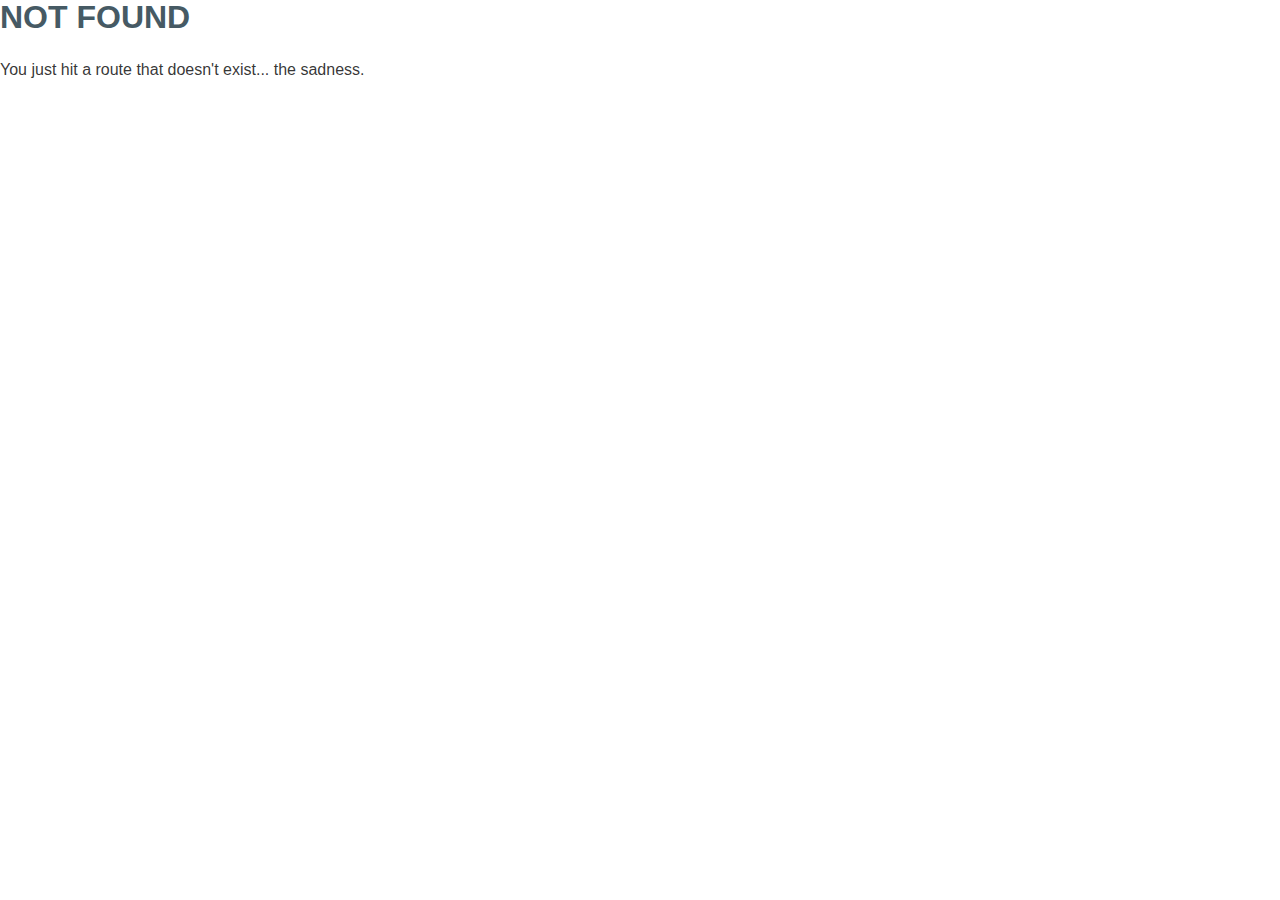
==== 404/index.html @ 73b08391 "Updates" ====
<!DOCTYPE html><html><head><meta charSet="utf-8"/><meta http-equiv="x-ua-compatible" content="ie=edge"/><meta name="viewport" content="width=device-width, initial-scale=1, shrink-to-fit=no"/><link rel="preload" href="/event-dev/component---src-layouts-index-jsx-b72fbde27e36da0aee24.js" as="script"/><link rel="preload" href="/event-dev/component---src-pages-404-jsx-38cd7a15be72a1308160.js" as="script"/><link rel="preload" href="/event-dev/path---404-a0e39f21c11f6a62c5ab.js" as="script"/><link rel="preload" href="/event-dev/app-0e405e600616283369bf.js" as="script"/><link rel="preload" href="/event-dev/commons-17278949ed19a0a97c86.js" as="script"/><style id="typography.js">html{font-family:sans-serif;-ms-text-size-adjust:100%;-webkit-text-size-adjust:100%}body{margin:0}article,aside,details,figcaption,figure,footer,header,main,menu,nav,section,summary{display:block}audio,canvas,progress,video{display:inline-block}audio:not([controls]){display:none;height:0}progress{vertical-align:baseline}[hidden],template{display:none}a{background-color:transparent;-webkit-text-decoration-skip:objects}a:active,a:hover{outline-width:0}abbr[title]{border-bottom:none;text-decoration:underline;text-decoration:underline dotted}b,strong{font-weight:inherit;font-weight:bolder}dfn{font-style:italic}h1{font-size:2em;margin:.67em 0}mark{background-color:#ff0;color:#000}small{font-size:80%}sub,sup{font-size:75%;line-height:0;position:relative;vertical-align:baseline}sub{bottom:-.25em}sup{top:-.5em}img{border-style:none}svg:not(:root){overflow:hidden}code,kbd,pre,samp{font-family:monospace,monospace;font-size:1em}figure{margin:1em 40px}hr{box-sizing:content-box;height:0;overflow:visible}button,input,optgroup,select,textarea{font:inherit;margin:0}optgroup{font-weight:700}button,input{overflow:visible}button,select{text-transform:none}[type=reset],[type=submit],button,html [type=button]{-webkit-appearance:button}[type=button]::-moz-focus-inner,[type=reset]::-moz-focus-inner,[type=submit]::-moz-focus-inner,button::-moz-focus-inner{border-style:none;padding:0}[type=button]:-moz-focusring,[type=reset]:-moz-focusring,[type=submit]:-moz-focusring,button:-moz-focusring{outline:1px dotted ButtonText}fieldset{border:1px solid silver;margin:0 2px;padding:.35em .625em .75em}legend{box-sizing:border-box;color:inherit;display:table;max-width:100%;padding:0;white-space:normal}textarea{overflow:auto}[type=checkbox],[type=radio]{box-sizing:border-box;padding:0}[type=number]::-webkit-inner-spin-button,[type=number]::-webkit-outer-spin-button{height:auto}[type=search]{-webkit-appearance:textfield;outline-offset:-2px}[type=search]::-webkit-search-cancel-button,[type=search]::-webkit-search-decoration{-webkit-appearance:none}::-webkit-input-placeholder{color:inherit;opacity:.54}::-webkit-file-upload-button{-webkit-appearance:button;font:inherit}html{font:100%/1.45 'Brandon Grotesque','Helvetica Neue','Helvetica',sans-serif;box-sizing:border-box;overflow-y:scroll;}*{box-sizing:inherit;}*:before{box-sizing:inherit;}*:after{box-sizing:inherit;}body{color:hsla(0,0%,0%,0.8);font-family:'Brandon Grotesque','Helvetica Neue','Helvetica',sans-serif;font-weight:normal;word-wrap:break-word;font-kerning:normal;-moz-font-feature-settings:"kern", "liga", "clig", "calt";-ms-font-feature-settings:"kern", "liga", "clig", "calt";-webkit-font-feature-settings:"kern", "liga", "clig", "calt";font-feature-settings:"kern", "liga", "clig", "calt";}img{max-width:100%;margin-left:0;margin-right:0;margin-top:0;padding-bottom:0;padding-left:0;padding-right:0;padding-top:0;margin-bottom:1.45rem;}h1{margin-left:0;margin-right:0;margin-top:0;padding-bottom:0;padding-left:0;padding-right:0;padding-top:0;margin-bottom:1.45rem;color:#465A64;font-family:'Brandon Grotesque','Helvetica Neue','Helvetica',sans-serif;font-weight:bold;text-rendering:optimizeLegibility;font-size:2rem;line-height:1.1;}h2{margin-left:0;margin-right:0;margin-top:0;padding-bottom:0;padding-left:0;padding-right:0;padding-top:0;margin-bottom:1.45rem;color:#465A64;font-family:'Brandon Grotesque','Helvetica Neue','Helvetica',sans-serif;font-weight:bold;text-rendering:optimizeLegibility;font-size:1.51572rem;line-height:1.1;}h3{margin-left:0;margin-right:0;margin-top:0;padding-bottom:0;padding-left:0;padding-right:0;padding-top:0;margin-bottom:1.45rem;color:#465A64;font-family:'Brandon Grotesque','Helvetica Neue','Helvetica',sans-serif;font-weight:bold;text-rendering:optimizeLegibility;font-size:1.31951rem;line-height:1.1;}h4{margin-left:0;margin-right:0;margin-top:0;padding-bottom:0;padding-left:0;padding-right:0;padding-top:0;margin-bottom:1.45rem;color:#465A64;font-family:'Brandon Grotesque','Helvetica Neue','Helvetica',sans-serif;font-weight:bold;text-rendering:optimizeLegibility;font-size:1rem;line-height:1.1;}h5{margin-left:0;margin-right:0;margin-top:0;padding-bottom:0;padding-left:0;padding-right:0;padding-top:0;margin-bottom:1.45rem;color:#465A64;font-family:'Brandon Grotesque','Helvetica Neue','Helvetica',sans-serif;font-weight:bold;text-rendering:optimizeLegibility;font-size:0.87055rem;line-height:1.1;}h6{margin-left:0;margin-right:0;margin-top:0;padding-bottom:0;padding-left:0;padding-right:0;padding-top:0;margin-bottom:1.45rem;color:#465A64;font-family:'Brandon Grotesque','Helvetica Neue','Helvetica',sans-serif;font-weight:bold;text-rendering:optimizeLegibility;font-size:0.81225rem;line-height:1.1;}hgroup{margin-left:0;margin-right:0;margin-top:0;padding-bottom:0;padding-left:0;padding-right:0;padding-top:0;margin-bottom:1.45rem;}ul{margin-left:1.45rem;margin-right:0;margin-top:0;padding-bottom:0;padding-left:0;padding-right:0;padding-top:0;margin-bottom:1.45rem;list-style-position:outside;list-style-image:none;}ol{margin-left:1.45rem;margin-right:0;margin-top:0;padding-bottom:0;padding-left:0;padding-right:0;padding-top:0;margin-bottom:1.45rem;list-style-position:outside;list-style-image:none;}dl{margin-left:0;margin-right:0;margin-top:0;padding-bottom:0;padding-left:0;padding-right:0;padding-top:0;margin-bottom:1.45rem;}dd{margin-left:0;margin-right:0;margin-top:0;padding-bottom:0;padding-left:0;padding-right:0;padding-top:0;margin-bottom:1.45rem;}p{margin-left:0;margin-right:0;margin-top:0;padding-bottom:0;padding-left:0;padding-right:0;padding-top:0;margin-bottom:1.45rem;}figure{margin-left:0;margin-right:0;margin-top:0;padding-bottom:0;padding-left:0;padding-right:0;padding-top:0;margin-bottom:1.45rem;}pre{margin-left:0;margin-right:0;margin-top:0;padding-bottom:0;padding-left:0;padding-right:0;padding-top:0;margin-bottom:1.45rem;font-size:0.85rem;line-height:1.45rem;}table{margin-left:0;margin-right:0;margin-top:0;padding-bottom:0;padding-left:0;padding-right:0;padding-top:0;margin-bottom:1.45rem;font-size:1rem;line-height:1.45rem;border-collapse:collapse;width:100%;}fieldset{margin-left:0;margin-right:0;margin-top:0;padding-bottom:0;padding-left:0;padding-right:0;padding-top:0;margin-bottom:1.45rem;}blockquote{margin-left:1.45rem;margin-right:1.45rem;margin-top:0;padding-bottom:0;padding-left:0;padding-right:0;padding-top:0;margin-bottom:1.45rem;}form{margin-left:0;margin-right:0;margin-top:0;padding-bottom:0;padding-left:0;padding-right:0;padding-top:0;margin-bottom:1.45rem;}noscript{margin-left:0;margin-right:0;margin-top:0;padding-bottom:0;padding-left:0;padding-right:0;padding-top:0;margin-bottom:1.45rem;}iframe{margin-left:0;margin-right:0;margin-top:0;padding-bottom:0;padding-left:0;padding-right:0;padding-top:0;margin-bottom:1.45rem;}hr{margin-left:0;margin-right:0;margin-top:0;padding-bottom:0;padding-left:0;padding-right:0;padding-top:0;margin-bottom:calc(1.45rem - 1px);background:hsla(0,0%,0%,0.2);border:none;height:1px;}address{margin-left:0;margin-right:0;margin-top:0;padding-bottom:0;padding-left:0;padding-right:0;padding-top:0;margin-bottom:1.45rem;}b{font-weight:bold;}strong{font-weight:bold;}dt{font-weight:bold;}th{font-weight:bold;}li{margin-bottom:calc(1.45rem / 2);}ol li{padding-left:0;}ul li{padding-left:0;}li > ol{margin-left:1.45rem;margin-bottom:calc(1.45rem / 2);margin-top:calc(1.45rem / 2);}li > ul{margin-left:1.45rem;margin-bottom:calc(1.45rem / 2);margin-top:calc(1.45rem / 2);}blockquote *:last-child{margin-bottom:0;}li *:last-child{margin-bottom:0;}p *:last-child{margin-bottom:0;}li > p{margin-bottom:calc(1.45rem / 2);}code{font-size:0.85rem;line-height:1.45rem;}kbd{font-size:0.85rem;line-height:1.45rem;}samp{font-size:0.85rem;line-height:1.45rem;}abbr{border-bottom:1px dotted hsla(0,0%,0%,0.5);cursor:help;}acronym{border-bottom:1px dotted hsla(0,0%,0%,0.5);cursor:help;}abbr[title]{border-bottom:1px dotted hsla(0,0%,0%,0.5);cursor:help;text-decoration:none;}thead{text-align:left;}td,th{text-align:left;border-bottom:1px solid hsla(0,0%,0%,0.12);font-feature-settings:"tnum";-moz-font-feature-settings:"tnum";-ms-font-feature-settings:"tnum";-webkit-font-feature-settings:"tnum";padding-left:0.96667rem;padding-right:0.96667rem;padding-top:0.725rem;padding-bottom:calc(0.725rem - 1px);}th:first-child,td:first-child{padding-left:0;}th:last-child,td:last-child{padding-right:0;}</style><title data-react-helmet="true">SLO Hacks</title><meta data-react-helmet="true" name="description" content="SLO Hacks"/><meta data-react-helmet="true" name="keywords" content="san luis obispo, cal poly, hackathon, coding, software, competition"/><meta data-react-helmet="true" name="theme-color" content="#FFFFFF"/><style id="gatsby-inlined-css">@font-face{font-family:\../assets/fonts/UGO COLOR;src:url(/event-dev/static/UGO-COLOR.40f204da.eot);src:url(/event-dev/static/UGO-COLOR.40f204da.eot?#iefix) format("embedded-opentype"),url(/event-dev/static/UGO-COLOR.e59ee098.woff) format("woff"),url(/event-dev/static/UGO-COLOR.8373f332.ttf) format("truetype");font-weight:400;font-style:normal}@font-face{font-family:Brandon Grotesque;src:url(/event-dev/static/BrandonGrotesque-Medium.a24bfe8e.eot);src:url(/event-dev/static/BrandonGrotesque-Medium.a24bfe8e.eot?#iefix) format("embedded-opentype"),url(/event-dev/static/BrandonGrotesque-Medium.920c11f3.woff) format("woff"),url(/event-dev/static/BrandonGrotesque-Medium.ef4fddb0.ttf) format("truetype");font-weight:500;font-style:normal}@font-face{font-family:Brandon Grotesque;src:url(/event-dev/static/BrandonGrotesque-Black.3114b5b0.eot);src:url(/event-dev/static/BrandonGrotesque-Black.3114b5b0.eot?#iefix) format("embedded-opentype"),url(/event-dev/static/BrandonGrotesque-Black.33bc2fdf.woff) format("woff"),url(/event-dev/static/BrandonGrotesque-Black.3bebd53c.ttf) format("truetype");font-weight:900;font-style:normal}@font-face{font-family:Brandon Grotesque;src:url(/event-dev/static/BrandonGrotesque-Bold.25ca70ac.eot);src:url(/event-dev/static/BrandonGrotesque-Bold.25ca70ac.eot?#iefix) format("embedded-opentype"),url(/event-dev/static/BrandonGrotesque-Bold.1ad8d40b.woff) format("woff"),url(/event-dev/static/BrandonGrotesque-Bold.0b59275f.ttf) format("truetype");font-weight:700;font-style:normal}@font-face{font-family:Brandon Grotesque;src:url(/event-dev/static/BrandonGrotesque-RegularItalic.9ed4f864.eot);src:url(/event-dev/static/BrandonGrotesque-RegularItalic.9ed4f864.eot?#iefix) format("embedded-opentype"),url(/event-dev/static/BrandonGrotesque-RegularItalic.10cc8d87.woff) format("woff"),url(/event-dev/static/BrandonGrotesque-RegularItalic.ba6abfdd.ttf) format("truetype");font-weight:400;font-style:italic}@font-face{font-family:Brandon Grotesque;src:url(/event-dev/static/BrandonGrotesque-MediumItalic.e5a84753.eot);src:url(/event-dev/static/BrandonGrotesque-MediumItalic.e5a84753.eot?#iefix) format("embedded-opentype"),url(/event-dev/static/BrandonGrotesque-MediumItalic.0eff8582.woff) format("woff"),url(/event-dev/static/BrandonGrotesque-MediumItalic.32fdf003.ttf) format("truetype");font-weight:500;font-style:italic}@font-face{font-family:Brandon Grotesque;src:url(/event-dev/static/BrandonGrotesque-LightItalic.d799d398.eot);src:url(/event-dev/static/BrandonGrotesque-LightItalic.d799d398.eot?#iefix) format("embedded-opentype"),url(/event-dev/static/BrandonGrotesque-LightItalic.c74c045f.woff) format("woff"),url(/event-dev/static/BrandonGrotesque-LightItalic.48365373.ttf) format("truetype");font-weight:300;font-style:italic}@font-face{font-family:Brandon Grotesque;src:url(/event-dev/static/BrandonGrotesque-ThinItalic.2e45beaa.eot);src:url(/event-dev/static/BrandonGrotesque-ThinItalic.2e45beaa.eot?#iefix) format("embedded-opentype"),url(/event-dev/static/BrandonGrotesque-ThinItalic.a71f8742.woff) format("woff"),url(/event-dev/static/BrandonGrotesque-ThinItalic.eb2d3e41.ttf) format("truetype");font-weight:100;font-style:italic}@font-face{font-family:Brandon Grotesque;src:url(/event-dev/static/BrandonGrotesque-BoldItalic.cb56c624.eot);src:url(/event-dev/static/BrandonGrotesque-BoldItalic.cb56c624.eot?#iefix) format("embedded-opentype"),url(/event-dev/static/BrandonGrotesque-BoldItalic.59d9de4a.woff) format("woff"),url(/event-dev/static/BrandonGrotesque-BoldItalic.e66c2ccf.ttf) format("truetype");font-weight:700;font-style:italic}@font-face{font-family:Brandon Grotesque;src:url(/event-dev/static/BrandonGrotesque-Regular.065b98c6.eot);src:url(/event-dev/static/BrandonGrotesque-Regular.065b98c6.eot?#iefix) format("embedded-opentype"),url(/event-dev/static/BrandonGrotesque-Regular.013a89eb.woff) format("woff"),url(/event-dev/static/BrandonGrotesque-Regular.aba7d125.ttf) format("truetype");font-weight:400;font-style:normal}@font-face{font-family:Brandon Grotesque;src:url(/event-dev/static/BrandonGrotesque-BlackItalic.f72917be.eot);src:url(/event-dev/static/BrandonGrotesque-BlackItalic.f72917be.eot?#iefix) format("embedded-opentype"),url(/event-dev/static/BrandonGrotesque-BlackItalic.fa9f6ac0.woff) format("woff"),url(/event-dev/static/BrandonGrotesque-BlackItalic.acf34045.ttf) format("truetype");font-weight:900;font-style:italic}@font-face{font-family:Brandon Grotesque;src:url(/event-dev/static/BrandonGrotesque-Thin.71ddba22.eot);src:url(/event-dev/static/BrandonGrotesque-Thin.71ddba22.eot?#iefix) format("embedded-opentype"),url(/event-dev/static/BrandonGrotesque-Thin.2de6b3e4.woff) format("woff"),url(/event-dev/static/BrandonGrotesque-Thin.db853969.ttf) format("truetype");font-weight:100;font-style:normal}@font-face{font-family:Brandon Grotesque;src:url(/event-dev/static/BrandonGrotesque-Light.9e65c2c4.eot);src:url(/event-dev/static/BrandonGrotesque-Light.9e65c2c4.eot?#iefix) format("embedded-opentype"),url(/event-dev/static/BrandonGrotesque-Light.152bdc29.woff) format("woff"),url(/event-dev/static/BrandonGrotesque-Light.e4fcb109.ttf) format("truetype");font-weight:300;font-style:normal}.src-components----Hero-module---hero---388-5{grid-area:hero;background-image:url(/event-dev/static/hills.3cdcf8b5.png),linear-gradient(#90b5ed 20vh,#fec08a 80vh);background-size:100% auto;background-repeat:no-repeat;background-position:bottom;height:100vh;position:relative}@media screen and (min-width:992px){.src-components----Hero-module---hero---388-5{height:124vh}}.src-components----Hero-module---heroContainer---3iX3Z{display:-ms-grid;display:grid;-ms-grid-columns:1fr 10fr 1fr;grid-template-columns:1fr 10fr 1fr;grid-template-areas:". heroNav ." ". heroContent ." ". heroButton ."}.src-components----Hero-module---heroNav---3lUtN{padding-top:3rem;display:-ms-grid;display:grid;grid-template-areas:". navLogo .";grid-area:heroNav}@media screen and (min-width:992px){.src-components----Hero-module---heroNav---3lUtN{grid-template-areas:"navLeft navLogo navRight"}.src-components----Hero-module---heroNav---3lUtN .src-components----Hero-module---navLeft---35UxK,.src-components----Hero-module---heroNav---3lUtN .src-components----Hero-module---navRight---1ikox{display:-ms-flexbox;display:flex}}.src-components----Hero-module---navLeft---35UxK{display:none;-ms-flex-direction:row;flex-direction:row;grid-area:navLeft;-ms-flex-align:center;align-items:center;-ms-flex-pack:end;justify-content:flex-end}.src-components----Hero-module---navRight---1ikox{display:none;-ms-flex-direction:row;flex-direction:row;grid-area:navRight;-ms-flex-align:center;align-items:center}.src-components----Hero-module---heroLink---1Cnlk{text-decoration:none;text-transform:uppercase;font-family:Brandon Grotesque,sans-serif;font-size:1.25rem;color:#fff;padding:2rem}.src-components----Hero-module---heroLogo---1S1hA{grid-area:navLogo;display:-ms-flexbox;display:flex;-ms-flex-pack:center;justify-content:center}.src-components----Hero-module---heroLogo---1S1hA img{display:block;width:auto;max-width:none;height:8rem}.src-components----Hero-module---heroContent---2GPOp{grid-area:heroContent;display:-ms-flexbox;display:flex;margin-top:7vh;-ms-flex-align:center;align-items:center;-ms-flex-direction:column;flex-direction:column}.src-components----Hero-module---heroTheme---3sTtT{display:-ms-flexbox;display:flex;-ms-flex-pack:center;justify-content:center}.src-components----Hero-module---heroTheme---3sTtT img{display:block;width:auto;max-width:none;height:9rem}.src-components----Hero-module---heroButtonContainer---3dpP4{grid-area:heroButton;display:-ms-flexbox;display:flex;-ms-flex-pack:center;justify-content:center}.src-components----Hero-module---heroButton---3-Jo1{font-size:1.15rem;background:transparent;display:inline-block;text-align:center;vertical-align:middle;padding:.5rem 2.5rem;font-weight:500;border-radius:.5rem;text-transform:uppercase;letter-spacing:.2rem;cursor:pointer;color:#fff;border:3px solid #fff;transition:.25s ease-in-out}.src-components----Hero-module---heroButton---3-Jo1:hover{background:#fff;color:#000}.src-components----Hero-module---banner---1Mo8Y img{position:absolute;width:auto;height:15vh;margin-right:5vw;top:0;right:0}@media screen and (min-width:992px){.src-components----Hero-module---banner---1Mo8Y img{height:30vh;margin-right:4vw}}.src-components----About-module---about---pMLcS{grid-area:about;background-color:#626e3e;height:100%}.src-components----About-module---aboutContainer---216cn{margin-top:0;background-image:url(/event-dev/static/trees.459b885d.png);background-size:auto 100%;background-repeat:none;background-position:top;height:100vh;display:-ms-grid;display:grid;-ms-grid-columns:2fr 5fr 2fr;grid-template-columns:2fr 5fr 2fr;grid-template-areas:". aboutContent ."}@media screen and (min-width:992px){.src-components----About-module---aboutContainer---216cn{background-position-x:10%;background-size:100% auto;-ms-grid-columns:3fr 4fr 5fr;grid-template-columns:3fr 4fr 5fr}}.src-components----About-module---aboutContent---36P0Y{grid-area:aboutContent;padding-top:8vh}.src-components----About-module---aboutContent---36P0Y h1{color:#fff}.src-components----About-module---aboutContent---36P0Y p{color:#fff;font-size:1.25rem}.src-components----About-module---aboutHeader---38-aY{grid-area:aboutHeader;height:auto;font-size:3.25rem}.src-components----Tracks-module---tracks---RRfF0{display:-ms-grid;display:grid;grid-area:tracks;-ms-grid-columns:1fr 10fr 1fr;grid-template-columns:1fr 10fr 1fr;grid-row-gap:2rem;grid-template-areas:". trackHeader ." ". track .";background-image:url(/event-dev/static/tracksBlur.089149bc.png);background-position-x:20%;background-size:cover;padding:2em 0}.src-components----Tracks-module---track---1sW9p{grid-area:track;display:-ms-flexbox;display:flex;-ms-flex-direction:column;flex-direction:column}.src-components----Tracks-module---trackHeader---1jHxA{color:#fff;font-size:3.25rem;grid-area:trackHeader}.src-components----Tracks-module---trackContainer---1ce7n{padding:1rem}.src-components----Tracks-module---trackContainer---1ce7n p{font-size:1.25rem}.src-components----Tracks-module---track---1sW9p h2:first-of-type{margin-bottom:0}.src-components----Tracks-module---trackImageContainer---1TzQm{text-align:center}.src-components----Tracks-module---image---hAvV0{width:40%;padding:1rem}@media screen and (min-width:992px){.src-components----Tracks-module---tracks---RRfF0{background-image:url(/event-dev/static/tracks.bae0e662.png);background-size:contain;-ms-transform:rotate(-10deg);transform:rotate(-5deg);padding:3rem 0}.src-components----Tracks-module---track---1sW9p{-ms-flex-direction:row;flex-direction:row;-ms-flex-pack:justify;justify-content:space-between}.src-components----Tracks-module---trackContainer---1ce7n{width:30%}.src-components----Tracks-module---trackImageContainer---1TzQm{text-align:left}}.src-components----History-module---history---Bn49B{margin-top:9rem;grid-area:history}.src-components----History-module---historyContainer---3XyVH{display:-ms-grid;display:grid;-ms-grid-columns:1fr 10fr 1fr;grid-template-columns:1fr 10fr 1fr;grid-template-areas:". historyHeader ." ". historyText ." ". historyButton ."}.src-components----History-module---historyHeader---2OdTF{grid-area:historyHeader}.src-components----History-module---historyHeader---2OdTF h1{font-size:3.25rem;text-transform:uppercase}.src-components----History-module---historyText---2jWN3{grid-area:historyText;text-align:left}.src-components----History-module---historyText---2jWN3 p{font-size:1.25rem;color:#67778e}.src-components----History-module---historyButtonContainer---36njD{grid-area:historyButton}.src-components----History-module---historyButton---3_tYI{font-size:1.15rem;color:#67778e;border:3px solid #67778e;background:transparent;display:inline-block;text-align:center;vertical-align:middle;padding:.5rem 2.5rem;font-weight:500;border-radius:1.25rem;text-transform:uppercase;letter-spacing:.2rem;cursor:pointer;transition:.25s ease-in-out}.src-components----History-module---historyButton---3_tYI:hover{background-color:#67778e;color:#fff}@media screen and (min-width:992px){.src-components----History-module---historyContainer---3XyVH{display:-ms-grid;display:grid;-ms-grid-columns:1fr 5fr 5fr 1fr;grid-template-columns:1fr 5fr 5fr 1fr;grid-template-areas:". historyHeader historyText ." ". historyButton . ."}}.src-components----Baker-module---baker---3uK1O{display:-ms-flexbox;display:flex;grid-area:baker}.src-components----Baker-module---baker_image---2UGlI{height:auto;-ms-flex-item-align:center;-ms-grid-row-align:center;align-self:center;margin-bottom:0}.src-components----Schedule-module---schedule---3LZPQ{display:-ms-grid;display:grid;-ms-grid-columns:1fr 10fr 1fr;grid-template-columns:1fr 10fr 1fr;grid-template-areas:". scheduleHeader ." ". scheduleWrapper ." "bottomGrass bottomGrass bottomGrass";grid-area:schedule;background-color:#8bb261}.src-components----Schedule-module---scheduleWrapper---2ulcX{display:-ms-grid;display:grid;-ms-grid-columns:1fr 10fr 1fr;grid-template-columns:1fr 10fr 1fr;grid-template-areas:". friday ." ". saturday ." ". sunday .";grid-area:scheduleWrapper;background-color:#fff;border-radius:2rem}.src-components----Schedule-module---saturday---MqW8f{grid-area:saturday}.src-components----Schedule-module---friday---3BWx_{grid-area:friday}.src-components----Schedule-module---sunday---3rDK4{grid-area:sunday}.src-components----Schedule-module---dayHeader---1XJkB{font-size:2.5rem;font-weight:700;color:#000;letter-spacing:.1rem;text-transform:uppercase;margin-bottom:0;text-align:center;padding:2rem}.src-components----Schedule-module---bottomGrass_image---3qdlN{grid-area:bottomGrass}.src-components----Schedule-module---scheduleHeader---i4UzZ{font-size:3.25rem;color:#fff;grid-area:scheduleHeader}@media screen and (min-width:992px){.src-components----Schedule-module---scheduleWrapper---2ulcX{grid-row-gap:2rem;-ms-grid-columns:4fr 4fr 4fr;grid-template-columns:4fr 4fr 4fr;grid-template-areas:"friday saturday sunday";padding:2rem;text-align:center}}.src-components----FAQ-module---faq---m2j0G{display:-ms-grid;display:grid;-ms-grid-columns:1fr 10fr 1fr;grid-template-columns:1fr 10fr 1fr;grid-template-areas:"clouds clouds clouds" ". faqHeader ." ". faqWrapper .";grid-area:faq;background:linear-gradient(0deg,#e1f5f6,#dcf6f6)}.src-components----FAQ-module---faqWrapper---2kOJr{display:-ms-flexbox;display:flex;-ms-flex-direction:column;flex-direction:column;grid-area:faqWrapper}.src-components----FAQ-module---faqHeader---lWhyR{grid-area:faqHeader;color:#000;font-size:3.25rem}.src-components----FAQ-module---question---aPMtP{padding:.5rem 0}.src-components----FAQ-module---question---aPMtP a{text-decoration:none}.src-components----FAQ-module---cloud_image---13buG{grid-area:clouds}@media screen and (min-width:992px){.src-components----FAQ-module---faqSection---2_GyA{width:45%}.src-components----FAQ-module---faqWrapper---2kOJr{-ms-flex-direction:row;flex-direction:row;-ms-flex-pack:justify;justify-content:space-between}}.src-components----SponsorLogos-module---sponsorLogos---1lcUF{display:-ms-grid;display:grid;-ms-grid-columns:1fr;grid-template-columns:1fr}.src-components----SponsorLogos-module---silver---2SkU5{display:-ms-flexbox;display:flex;padding:2rem;-ms-flex-item-align:center;align-self:center;justify-self:center}@media screen and (min-width:992px){.src-components----SponsorLogos-module---sponsorLogos---1lcUF{-ms-grid-columns:1fr 1fr 1fr;grid-template-columns:1fr 1fr 1fr}}.src-components----Sponsor-module---sponsor---D1vnr{display:-ms-grid;display:grid;grid-area:sponsor;-ms-grid-columns:1fr 10fr 1fr;grid-template-columns:1fr 10fr 1fr;grid-template-areas:"sponsorTransition sponsorTransition sponsorTransition" ". sponsorHeader ." ". sponsorContainer ." ". sponsorButton .";background:linear-gradient(#b3f1f9 80vh,#7dd8f4)}.src-components----Sponsor-module---sponsorHeader---2XBo_{grid-area:sponsorHeader;font-size:3.25rem;color:#fff}.src-components----Sponsor-module---sponsorButtonWrapper---TZdR_{margin:0 auto;padding:2em}.src-components----Sponsor-module---sponsorButton---2_PQB{font-size:1.15rem;background:transparent;display:inline-block;text-align:center;vertical-align:middle;padding:.5rem 2.5rem;font-weight:500;border-radius:.5rem;text-transform:uppercase;letter-spacing:.2rem;cursor:pointer;color:#fff;border:3px solid #fff;transition:.25s ease-in-out}.src-components----Sponsor-module---sponsorButton---2_PQB:hover{background:#fff;color:#000}.src-components----Sponsor-module---sponsorContainer---1Bjqp{grid-area:sponsorContainer;display:-ms-flexbox;display:flex;-ms-flex-direction:column;flex-direction:column}.src-components----Sponsor-module---sponsorTransition_image---2fuQY{grid-area:sponsorTransition}.src-components-common----Footer-module---footer---1EyaW{grid-area:footer;display:-ms-flexbox;display:flex;-ms-flex-direction:column;flex-direction:column;-ms-flex-align:center;align-items:center}.src-components-common----Footer-module---footer__text---2Uuty{color:#fff;margin-left:.05rem;text-align:center;font-size:3vh}.src-components-common----Footer-module---footer__heart---2buMn{font-size:100%;color:red}.src-components-common----Footer-module---footer__social---1r1Cd{display:-ms-flexbox;display:flex;-ms-flex-direction:row;flex-direction:row;-ms-flex-pack:center;justify-content:center;-ms-flex-align:center;align-items:center;-ms-flex-line-pack:center;align-content:center}.src-components-common----Footer-module---footer__row---2Rn9y{display:-ms-flexbox;display:flex;-ms-flex-align:center;align-items:center;-ms-flex-pack:center;justify-content:center}.src-components-common----Footer-module---footer__icon---1V-8u{margin:0;height:5rem}.src-components-common----Footer-module---footer__twitter---1kf-_{margin-bottom:1rem}.src-components----CTA-module---cta---2J6zR{grid-area:cta;background-image:url(/event-dev/static/beach.5a6e8e0f.png);background-size:cover;background-repeat:no-repeat}.src-components----CTA-module---ctaContainer---2dBtF{height:100vh;position:relative;display:-ms-flexbox;display:flex;-ms-flex-pack:center;justify-content:center;-ms-flex-line-pack:center;align-content:center}.src-components----CTA-module---footerContainer---ESSwz{position:absolute;bottom:0}.src-pages----index-module---layout---1tgzZ{display:-ms-grid;display:grid;-ms-grid-columns:1fr 10fr 1fr;grid-template-columns:1fr 10fr 1fr;grid-template-areas:"hero hero hero" "about about about" "tracks tracks tracks" "history history history" "baker baker baker" "schedule schedule schedule" "faq faq faq" "sponsor sponsor sponsor" "cta cta cta"}@media screen and (min-width:992px){.src-pages----index-module---layout---1tgzZ{display:-ms-grid;display:grid;-ms-grid-columns:1fr 10fr 1fr;grid-template-columns:1fr 10fr 1fr;grid-template-areas:"hero hero hero" "about about about" ". tracks ." ". history ." "baker baker baker" "schedule schedule schedule" "faq faq faq" "sponsor sponsor sponsor" "cta cta cta"}}</style></head><body><div id="___gatsby"><div data-reactroot=""><div><div><h1>NOT FOUND</h1><p>You just hit a route that doesn&#x27;t exist... the sadness.</p></div></div></div></div><script id="webpack-manifest">/*<![CDATA[*/window.webpackManifest={"231608221292675":"app-0e405e600616283369bf.js","183328146348521":"component---src-pages-404-jsx-38cd7a15be72a1308160.js","213534597649335":"component---src-pages-index-jsx-6fb3354c3d78d4c5a994.js","60335399758886":"path----557518bd178906f8d58a.js","254022195166212":"path---404-a0e39f21c11f6a62c5ab.js","142629428675168":"path---index-a0e39f21c11f6a62c5ab.js","178698757827068":"path---404-html-a0e39f21c11f6a62c5ab.js","79611799117203":"component---src-layouts-index-jsx-b72fbde27e36da0aee24.js"}/*]]>*/</script><script>/*<![CDATA[*/["/event-dev/commons-17278949ed19a0a97c86.js","/event-dev/app-0e405e600616283369bf.js","/event-dev/path---404-a0e39f21c11f6a62c5ab.js","/event-dev/component---src-pages-404-jsx-38cd7a15be72a1308160.js","/event-dev/component---src-layouts-index-jsx-b72fbde27e36da0aee24.js"].forEach(function(s){document.write('<script src="'+s+'" defer></'+'script>')})/*]]>*/</script></body></html>
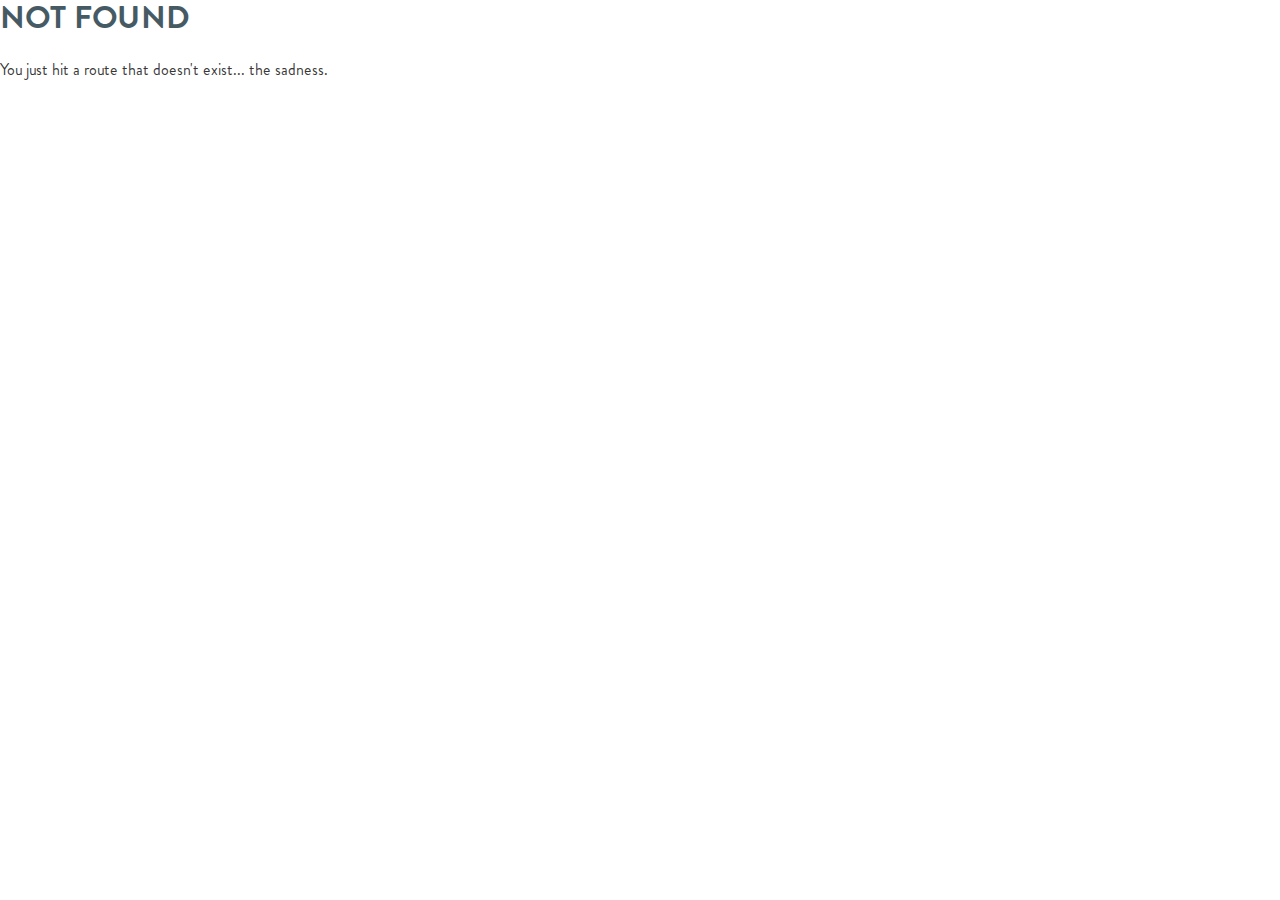
==== commit 1ce2b7bf: "Updates" ====
--- a/404/index.html
+++ b/404/index.html
@@ -1 +1 @@
-<!DOCTYPE html><html><head><meta charSet="utf-8"/><meta http-equiv="x-ua-compatible" content="ie=edge"/><meta name="viewport" content="width=device-width, initial-scale=1, shrink-to-fit=no"/><link rel="preload" href="/event-dev/component---src-layouts-index-jsx-b72fbde27e36da0aee24.js" as="script"/><link rel="preload" href="/event-dev/component---src-pages-404-jsx-38cd7a15be72a1308160.js" as="script"/><link rel="preload" href="/event-dev/path---404-a0e39f21c11f6a62c5ab.js" as="script"/><link rel="preload" href="/event-dev/app-0e405e600616283369bf.js" as="script"/><link rel="preload" href="/event-dev/commons-17278949ed19a0a97c86.js" as="script"/><style id="typography.js">html{font-family:sans-serif;-ms-text-size-adjust:100%;-webkit-text-size-adjust:100%}body{margin:0}article,aside,details,figcaption,figure,footer,header,main,menu,nav,section,summary{display:block}audio,canvas,progress,video{display:inline-block}audio:not([controls]){display:none;height:0}progress{vertical-align:baseline}[hidden],template{display:none}a{background-color:transparent;-webkit-text-decoration-skip:objects}a:active,a:hover{outline-width:0}abbr[title]{border-bottom:none;text-decoration:underline;text-decoration:underline dotted}b,strong{font-weight:inherit;font-weight:bolder}dfn{font-style:italic}h1{font-size:2em;margin:.67em 0}mark{background-color:#ff0;color:#000}small{font-size:80%}sub,sup{font-size:75%;line-height:0;position:relative;vertical-align:baseline}sub{bottom:-.25em}sup{top:-.5em}img{border-style:none}svg:not(:root){overflow:hidden}code,kbd,pre,samp{font-family:monospace,monospace;font-size:1em}figure{margin:1em 40px}hr{box-sizing:content-box;height:0;overflow:visible}button,input,optgroup,select,textarea{font:inherit;margin:0}optgroup{font-weight:700}button,input{overflow:visible}button,select{text-transform:none}[type=reset],[type=submit],button,html [type=button]{-webkit-appearance:button}[type=button]::-moz-focus-inner,[type=reset]::-moz-focus-inner,[type=submit]::-moz-focus-inner,button::-moz-focus-inner{border-style:none;padding:0}[type=button]:-moz-focusring,[type=reset]:-moz-focusring,[type=submit]:-moz-focusring,button:-moz-focusring{outline:1px dotted ButtonText}fieldset{border:1px solid silver;margin:0 2px;padding:.35em .625em .75em}legend{box-sizing:border-box;color:inherit;display:table;max-width:100%;padding:0;white-space:normal}textarea{overflow:auto}[type=checkbox],[type=radio]{box-sizing:border-box;padding:0}[type=number]::-webkit-inner-spin-button,[type=number]::-webkit-outer-spin-button{height:auto}[type=search]{-webkit-appearance:textfield;outline-offset:-2px}[type=search]::-webkit-search-cancel-button,[type=search]::-webkit-search-decoration{-webkit-appearance:none}::-webkit-input-placeholder{color:inherit;opacity:.54}::-webkit-file-upload-button{-webkit-appearance:button;font:inherit}html{font:100%/1.45 'Brandon Grotesque','Helvetica Neue','Helvetica',sans-serif;box-sizing:border-box;overflow-y:scroll;}*{box-sizing:inherit;}*:before{box-sizing:inherit;}*:after{box-sizing:inherit;}body{color:hsla(0,0%,0%,0.8);font-family:'Brandon Grotesque','Helvetica Neue','Helvetica',sans-serif;font-weight:normal;word-wrap:break-word;font-kerning:normal;-moz-font-feature-settings:"kern", "liga", "clig", "calt";-ms-font-feature-settings:"kern", "liga", "clig", "calt";-webkit-font-feature-settings:"kern", "liga", "clig", "calt";font-feature-settings:"kern", "liga", "clig", "calt";}img{max-width:100%;margin-left:0;margin-right:0;margin-top:0;padding-bottom:0;padding-left:0;padding-right:0;padding-top:0;margin-bottom:1.45rem;}h1{margin-left:0;margin-right:0;margin-top:0;padding-bottom:0;padding-left:0;padding-right:0;padding-top:0;margin-bottom:1.45rem;color:#465A64;font-family:'Brandon Grotesque','Helvetica Neue','Helvetica',sans-serif;font-weight:bold;text-rendering:optimizeLegibility;font-size:2rem;line-height:1.1;}h2{margin-left:0;margin-right:0;margin-top:0;padding-bottom:0;padding-left:0;padding-right:0;padding-top:0;margin-bottom:1.45rem;color:#465A64;font-family:'Brandon Grotesque','Helvetica Neue','Helvetica',sans-serif;font-weight:bold;text-rendering:optimizeLegibility;font-size:1.51572rem;line-height:1.1;}h3{margin-left:0;margin-right:0;margin-top:0;padding-bottom:0;padding-left:0;padding-right:0;padding-top:0;margin-bottom:1.45rem;color:#465A64;font-family:'Brandon Grotesque','Helvetica Neue','Helvetica',sans-serif;font-weight:bold;text-rendering:optimizeLegibility;font-size:1.31951rem;line-height:1.1;}h4{margin-left:0;margin-right:0;margin-top:0;padding-bottom:0;padding-left:0;padding-right:0;padding-top:0;margin-bottom:1.45rem;color:#465A64;font-family:'Brandon Grotesque','Helvetica Neue','Helvetica',sans-serif;font-weight:bold;text-rendering:optimizeLegibility;font-size:1rem;line-height:1.1;}h5{margin-left:0;margin-right:0;margin-top:0;padding-bottom:0;padding-left:0;padding-right:0;padding-top:0;margin-bottom:1.45rem;color:#465A64;font-family:'Brandon Grotesque','Helvetica Neue','Helvetica',sans-serif;font-weight:bold;text-rendering:optimizeLegibility;font-size:0.87055rem;line-height:1.1;}h6{margin-left:0;margin-right:0;margin-top:0;padding-bottom:0;padding-left:0;padding-right:0;padding-top:0;margin-bottom:1.45rem;color:#465A64;font-family:'Brandon Grotesque','Helvetica Neue','Helvetica',sans-serif;font-weight:bold;text-rendering:optimizeLegibility;font-size:0.81225rem;line-height:1.1;}hgroup{margin-left:0;margin-right:0;margin-top:0;padding-bottom:0;padding-left:0;padding-right:0;padding-top:0;margin-bottom:1.45rem;}ul{margin-left:1.45rem;margin-right:0;margin-top:0;padding-bottom:0;padding-left:0;padding-right:0;padding-top:0;margin-bottom:1.45rem;list-style-position:outside;list-style-image:none;}ol{margin-left:1.45rem;margin-right:0;margin-top:0;padding-bottom:0;padding-left:0;padding-right:0;padding-top:0;margin-bottom:1.45rem;list-style-position:outside;list-style-image:none;}dl{margin-left:0;margin-right:0;margin-top:0;padding-bottom:0;padding-left:0;padding-right:0;padding-top:0;margin-bottom:1.45rem;}dd{margin-left:0;margin-right:0;margin-top:0;padding-bottom:0;padding-left:0;padding-right:0;padding-top:0;margin-bottom:1.45rem;}p{margin-left:0;margin-right:0;margin-top:0;padding-bottom:0;padding-left:0;padding-right:0;padding-top:0;margin-bottom:1.45rem;}figure{margin-left:0;margin-right:0;margin-top:0;padding-bottom:0;padding-left:0;padding-right:0;padding-top:0;margin-bottom:1.45rem;}pre{margin-left:0;margin-right:0;margin-top:0;padding-bottom:0;padding-left:0;padding-right:0;padding-top:0;margin-bottom:1.45rem;font-size:0.85rem;line-height:1.45rem;}table{margin-left:0;margin-right:0;margin-top:0;padding-bottom:0;padding-left:0;padding-right:0;padding-top:0;margin-bottom:1.45rem;font-size:1rem;line-height:1.45rem;border-collapse:collapse;width:100%;}fieldset{margin-left:0;margin-right:0;margin-top:0;padding-bottom:0;padding-left:0;padding-right:0;padding-top:0;margin-bottom:1.45rem;}blockquote{margin-left:1.45rem;margin-right:1.45rem;margin-top:0;padding-bottom:0;padding-left:0;padding-right:0;padding-top:0;margin-bottom:1.45rem;}form{margin-left:0;margin-right:0;margin-top:0;padding-bottom:0;padding-left:0;padding-right:0;padding-top:0;margin-bottom:1.45rem;}noscript{margin-left:0;margin-right:0;margin-top:0;padding-bottom:0;padding-left:0;padding-right:0;padding-top:0;margin-bottom:1.45rem;}iframe{margin-left:0;margin-right:0;margin-top:0;padding-bottom:0;padding-left:0;padding-right:0;padding-top:0;margin-bottom:1.45rem;}hr{margin-left:0;margin-right:0;margin-top:0;padding-bottom:0;padding-left:0;padding-right:0;padding-top:0;margin-bottom:calc(1.45rem - 1px);background:hsla(0,0%,0%,0.2);border:none;height:1px;}address{margin-left:0;margin-right:0;margin-top:0;padding-bottom:0;padding-left:0;padding-right:0;padding-top:0;margin-bottom:1.45rem;}b{font-weight:bold;}strong{font-weight:bold;}dt{font-weight:bold;}th{font-weight:bold;}li{margin-bottom:calc(1.45rem / 2);}ol li{padding-left:0;}ul li{padding-left:0;}li > ol{margin-left:1.45rem;margin-bottom:calc(1.45rem / 2);margin-top:calc(1.45rem / 2);}li > ul{margin-left:1.45rem;margin-bottom:calc(1.45rem / 2);margin-top:calc(1.45rem / 2);}blockquote *:last-child{margin-bottom:0;}li *:last-child{margin-bottom:0;}p *:last-child{margin-bottom:0;}li > p{margin-bottom:calc(1.45rem / 2);}code{font-size:0.85rem;line-height:1.45rem;}kbd{font-size:0.85rem;line-height:1.45rem;}samp{font-size:0.85rem;line-height:1.45rem;}abbr{border-bottom:1px dotted hsla(0,0%,0%,0.5);cursor:help;}acronym{border-bottom:1px dotted hsla(0,0%,0%,0.5);cursor:help;}abbr[title]{border-bottom:1px dotted hsla(0,0%,0%,0.5);cursor:help;text-decoration:none;}thead{text-align:left;}td,th{text-align:left;border-bottom:1px solid hsla(0,0%,0%,0.12);font-feature-settings:"tnum";-moz-font-feature-settings:"tnum";-ms-font-feature-settings:"tnum";-webkit-font-feature-settings:"tnum";padding-left:0.96667rem;padding-right:0.96667rem;padding-top:0.725rem;padding-bottom:calc(0.725rem - 1px);}th:first-child,td:first-child{padding-left:0;}th:last-child,td:last-child{padding-right:0;}</style><title data-react-helmet="true">SLO Hacks</title><meta data-react-helmet="true" name="description" content="SLO Hacks"/><meta data-react-helmet="true" name="keywords" content="san luis obispo, cal poly, hackathon, coding, software, competition"/><meta data-react-helmet="true" name="theme-color" content="#FFFFFF"/><style id="gatsby-inlined-css">@font-face{font-family:\../assets/fonts/UGO COLOR;src:url(/event-dev/static/UGO-COLOR.40f204da.eot);src:url(/event-dev/static/UGO-COLOR.40f204da.eot?#iefix) format("embedded-opentype"),url(/event-dev/static/UGO-COLOR.e59ee098.woff) format("woff"),url(/event-dev/static/UGO-COLOR.8373f332.ttf) format("truetype");font-weight:400;font-style:normal}@font-face{font-family:Brandon Grotesque;src:url(/event-dev/static/BrandonGrotesque-Medium.a24bfe8e.eot);src:url(/event-dev/static/BrandonGrotesque-Medium.a24bfe8e.eot?#iefix) format("embedded-opentype"),url(/event-dev/static/BrandonGrotesque-Medium.920c11f3.woff) format("woff"),url(/event-dev/static/BrandonGrotesque-Medium.ef4fddb0.ttf) format("truetype");font-weight:500;font-style:normal}@font-face{font-family:Brandon Grotesque;src:url(/event-dev/static/BrandonGrotesque-Black.3114b5b0.eot);src:url(/event-dev/static/BrandonGrotesque-Black.3114b5b0.eot?#iefix) format("embedded-opentype"),url(/event-dev/static/BrandonGrotesque-Black.33bc2fdf.woff) format("woff"),url(/event-dev/static/BrandonGrotesque-Black.3bebd53c.ttf) format("truetype");font-weight:900;font-style:normal}@font-face{font-family:Brandon Grotesque;src:url(/event-dev/static/BrandonGrotesque-Bold.25ca70ac.eot);src:url(/event-dev/static/BrandonGrotesque-Bold.25ca70ac.eot?#iefix) format("embedded-opentype"),url(/event-dev/static/BrandonGrotesque-Bold.1ad8d40b.woff) format("woff"),url(/event-dev/static/BrandonGrotesque-Bold.0b59275f.ttf) format("truetype");font-weight:700;font-style:normal}@font-face{font-family:Brandon Grotesque;src:url(/event-dev/static/BrandonGrotesque-RegularItalic.9ed4f864.eot);src:url(/event-dev/static/BrandonGrotesque-RegularItalic.9ed4f864.eot?#iefix) format("embedded-opentype"),url(/event-dev/static/BrandonGrotesque-RegularItalic.10cc8d87.woff) format("woff"),url(/event-dev/static/BrandonGrotesque-RegularItalic.ba6abfdd.ttf) format("truetype");font-weight:400;font-style:italic}@font-face{font-family:Brandon Grotesque;src:url(/event-dev/static/BrandonGrotesque-MediumItalic.e5a84753.eot);src:url(/event-dev/static/BrandonGrotesque-MediumItalic.e5a84753.eot?#iefix) format("embedded-opentype"),url(/event-dev/static/BrandonGrotesque-MediumItalic.0eff8582.woff) format("woff"),url(/event-dev/static/BrandonGrotesque-MediumItalic.32fdf003.ttf) format("truetype");font-weight:500;font-style:italic}@font-face{font-family:Brandon Grotesque;src:url(/event-dev/static/BrandonGrotesque-LightItalic.d799d398.eot);src:url(/event-dev/static/BrandonGrotesque-LightItalic.d799d398.eot?#iefix) format("embedded-opentype"),url(/event-dev/static/BrandonGrotesque-LightItalic.c74c045f.woff) format("woff"),url(/event-dev/static/BrandonGrotesque-LightItalic.48365373.ttf) format("truetype");font-weight:300;font-style:italic}@font-face{font-family:Brandon Grotesque;src:url(/event-dev/static/BrandonGrotesque-ThinItalic.2e45beaa.eot);src:url(/event-dev/static/BrandonGrotesque-ThinItalic.2e45beaa.eot?#iefix) format("embedded-opentype"),url(/event-dev/static/BrandonGrotesque-ThinItalic.a71f8742.woff) format("woff"),url(/event-dev/static/BrandonGrotesque-ThinItalic.eb2d3e41.ttf) format("truetype");font-weight:100;font-style:italic}@font-face{font-family:Brandon Grotesque;src:url(/event-dev/static/BrandonGrotesque-BoldItalic.cb56c624.eot);src:url(/event-dev/static/BrandonGrotesque-BoldItalic.cb56c624.eot?#iefix) format("embedded-opentype"),url(/event-dev/static/BrandonGrotesque-BoldItalic.59d9de4a.woff) format("woff"),url(/event-dev/static/BrandonGrotesque-BoldItalic.e66c2ccf.ttf) format("truetype");font-weight:700;font-style:italic}@font-face{font-family:Brandon Grotesque;src:url(/event-dev/static/BrandonGrotesque-Regular.065b98c6.eot);src:url(/event-dev/static/BrandonGrotesque-Regular.065b98c6.eot?#iefix) format("embedded-opentype"),url(/event-dev/static/BrandonGrotesque-Regular.013a89eb.woff) format("woff"),url(/event-dev/static/BrandonGrotesque-Regular.aba7d125.ttf) format("truetype");font-weight:400;font-style:normal}@font-face{font-family:Brandon Grotesque;src:url(/event-dev/static/BrandonGrotesque-BlackItalic.f72917be.eot);src:url(/event-dev/static/BrandonGrotesque-BlackItalic.f72917be.eot?#iefix) format("embedded-opentype"),url(/event-dev/static/BrandonGrotesque-BlackItalic.fa9f6ac0.woff) format("woff"),url(/event-dev/static/BrandonGrotesque-BlackItalic.acf34045.ttf) format("truetype");font-weight:900;font-style:italic}@font-face{font-family:Brandon Grotesque;src:url(/event-dev/static/BrandonGrotesque-Thin.71ddba22.eot);src:url(/event-dev/static/BrandonGrotesque-Thin.71ddba22.eot?#iefix) format("embedded-opentype"),url(/event-dev/static/BrandonGrotesque-Thin.2de6b3e4.woff) format("woff"),url(/event-dev/static/BrandonGrotesque-Thin.db853969.ttf) format("truetype");font-weight:100;font-style:normal}@font-face{font-family:Brandon Grotesque;src:url(/event-dev/static/BrandonGrotesque-Light.9e65c2c4.eot);src:url(/event-dev/static/BrandonGrotesque-Light.9e65c2c4.eot?#iefix) format("embedded-opentype"),url(/event-dev/static/BrandonGrotesque-Light.152bdc29.woff) format("woff"),url(/event-dev/static/BrandonGrotesque-Light.e4fcb109.ttf) format("truetype");font-weight:300;font-style:normal}.src-components----Hero-module---hero---388-5{grid-area:hero;background-image:url(/event-dev/static/hills.3cdcf8b5.png),linear-gradient(#90b5ed 20vh,#fec08a 80vh);background-size:100% auto;background-repeat:no-repeat;background-position:bottom;height:100vh;position:relative}@media screen and (min-width:992px){.src-components----Hero-module---hero---388-5{height:124vh}}.src-components----Hero-module---heroContainer---3iX3Z{display:-ms-grid;display:grid;-ms-grid-columns:1fr 10fr 1fr;grid-template-columns:1fr 10fr 1fr;grid-template-areas:". heroNav ." ". heroContent ." ". heroButton ."}.src-components----Hero-module---heroNav---3lUtN{padding-top:3rem;display:-ms-grid;display:grid;grid-template-areas:". navLogo .";grid-area:heroNav}@media screen and (min-width:992px){.src-components----Hero-module---heroNav---3lUtN{grid-template-areas:"navLeft navLogo navRight"}.src-components----Hero-module---heroNav---3lUtN .src-components----Hero-module---navLeft---35UxK,.src-components----Hero-module---heroNav---3lUtN .src-components----Hero-module---navRight---1ikox{display:-ms-flexbox;display:flex}}.src-components----Hero-module---navLeft---35UxK{display:none;-ms-flex-direction:row;flex-direction:row;grid-area:navLeft;-ms-flex-align:center;align-items:center;-ms-flex-pack:end;justify-content:flex-end}.src-components----Hero-module---navRight---1ikox{display:none;-ms-flex-direction:row;flex-direction:row;grid-area:navRight;-ms-flex-align:center;align-items:center}.src-components----Hero-module---heroLink---1Cnlk{text-decoration:none;text-transform:uppercase;font-family:Brandon Grotesque,sans-serif;font-size:1.25rem;color:#fff;padding:2rem}.src-components----Hero-module---heroLogo---1S1hA{grid-area:navLogo;display:-ms-flexbox;display:flex;-ms-flex-pack:center;justify-content:center}.src-components----Hero-module---heroLogo---1S1hA img{display:block;width:auto;max-width:none;height:8rem}.src-components----Hero-module---heroContent---2GPOp{grid-area:heroContent;display:-ms-flexbox;display:flex;margin-top:7vh;-ms-flex-align:center;align-items:center;-ms-flex-direction:column;flex-direction:column}.src-components----Hero-module---heroTheme---3sTtT{display:-ms-flexbox;display:flex;-ms-flex-pack:center;justify-content:center}.src-components----Hero-module---heroTheme---3sTtT img{display:block;width:auto;max-width:none;height:9rem}.src-components----Hero-module---heroButtonContainer---3dpP4{grid-area:heroButton;display:-ms-flexbox;display:flex;-ms-flex-pack:center;justify-content:center}.src-components----Hero-module---heroButton---3-Jo1{font-size:1.15rem;background:transparent;display:inline-block;text-align:center;vertical-align:middle;padding:.5rem 2.5rem;font-weight:500;border-radius:.5rem;text-transform:uppercase;letter-spacing:.2rem;cursor:pointer;color:#fff;border:3px solid #fff;transition:.25s ease-in-out}.src-components----Hero-module---heroButton---3-Jo1:hover{background:#fff;color:#000}.src-components----Hero-module---banner---1Mo8Y img{position:absolute;width:auto;height:15vh;margin-right:5vw;top:0;right:0}@media screen and (min-width:992px){.src-components----Hero-module---banner---1Mo8Y img{height:30vh;margin-right:4vw}}.src-components----About-module---about---pMLcS{grid-area:about;background-color:#626e3e;height:100%}.src-components----About-module---aboutContainer---216cn{margin-top:0;background-image:url(/event-dev/static/trees.459b885d.png);background-size:auto 100%;background-repeat:none;background-position:top;height:100vh;display:-ms-grid;display:grid;-ms-grid-columns:2fr 5fr 2fr;grid-template-columns:2fr 5fr 2fr;grid-template-areas:". aboutContent ."}@media screen and (min-width:992px){.src-components----About-module---aboutContainer---216cn{background-position-x:10%;background-size:100% auto;-ms-grid-columns:3fr 4fr 5fr;grid-template-columns:3fr 4fr 5fr}}.src-components----About-module---aboutContent---36P0Y{grid-area:aboutContent;padding-top:8vh}.src-components----About-module---aboutContent---36P0Y h1{color:#fff}.src-components----About-module---aboutContent---36P0Y p{color:#fff;font-size:1.25rem}.src-components----About-module---aboutHeader---38-aY{grid-area:aboutHeader;height:auto;font-size:3.25rem}.src-components----Tracks-module---tracks---RRfF0{display:-ms-grid;display:grid;grid-area:tracks;-ms-grid-columns:1fr 10fr 1fr;grid-template-columns:1fr 10fr 1fr;grid-row-gap:2rem;grid-template-areas:". trackHeader ." ". track .";background-image:url(/event-dev/static/tracksBlur.089149bc.png);background-position-x:20%;background-size:cover;padding:2em 0}.src-components----Tracks-module---track---1sW9p{grid-area:track;display:-ms-flexbox;display:flex;-ms-flex-direction:column;flex-direction:column}.src-components----Tracks-module---trackHeader---1jHxA{color:#fff;font-size:3.25rem;grid-area:trackHeader}.src-components----Tracks-module---trackContainer---1ce7n{padding:1rem}.src-components----Tracks-module---trackContainer---1ce7n p{font-size:1.25rem}.src-components----Tracks-module---track---1sW9p h2:first-of-type{margin-bottom:0}.src-components----Tracks-module---trackImageContainer---1TzQm{text-align:center}.src-components----Tracks-module---image---hAvV0{width:40%;padding:1rem}@media screen and (min-width:992px){.src-components----Tracks-module---tracks---RRfF0{background-image:url(/event-dev/static/tracks.bae0e662.png);background-size:contain;-ms-transform:rotate(-10deg);transform:rotate(-5deg);padding:3rem 0}.src-components----Tracks-module---track---1sW9p{-ms-flex-direction:row;flex-direction:row;-ms-flex-pack:justify;justify-content:space-between}.src-components----Tracks-module---trackContainer---1ce7n{width:30%}.src-components----Tracks-module---trackImageContainer---1TzQm{text-align:left}}.src-components----History-module---history---Bn49B{margin-top:9rem;grid-area:history}.src-components----History-module---historyContainer---3XyVH{display:-ms-grid;display:grid;-ms-grid-columns:1fr 10fr 1fr;grid-template-columns:1fr 10fr 1fr;grid-template-areas:". historyHeader ." ". historyText ." ". historyButton ."}.src-components----History-module---historyHeader---2OdTF{grid-area:historyHeader}.src-components----History-module---historyHeader---2OdTF h1{font-size:3.25rem;text-transform:uppercase}.src-components----History-module---historyText---2jWN3{grid-area:historyText;text-align:left}.src-components----History-module---historyText---2jWN3 p{font-size:1.25rem;color:#67778e}.src-components----History-module---historyButtonContainer---36njD{grid-area:historyButton}.src-components----History-module---historyButton---3_tYI{font-size:1.15rem;color:#67778e;border:3px solid #67778e;background:transparent;display:inline-block;text-align:center;vertical-align:middle;padding:.5rem 2.5rem;font-weight:500;border-radius:1.25rem;text-transform:uppercase;letter-spacing:.2rem;cursor:pointer;transition:.25s ease-in-out}.src-components----History-module---historyButton---3_tYI:hover{background-color:#67778e;color:#fff}@media screen and (min-width:992px){.src-components----History-module---historyContainer---3XyVH{display:-ms-grid;display:grid;-ms-grid-columns:1fr 5fr 5fr 1fr;grid-template-columns:1fr 5fr 5fr 1fr;grid-template-areas:". historyHeader historyText ." ". historyButton . ."}}.src-components----Baker-module---baker---3uK1O{display:-ms-flexbox;display:flex;grid-area:baker}.src-components----Baker-module---baker_image---2UGlI{height:auto;-ms-flex-item-align:center;-ms-grid-row-align:center;align-self:center;margin-bottom:0}.src-components----Schedule-module---schedule---3LZPQ{display:-ms-grid;display:grid;-ms-grid-columns:1fr 10fr 1fr;grid-template-columns:1fr 10fr 1fr;grid-template-areas:". scheduleHeader ." ". scheduleWrapper ." "bottomGrass bottomGrass bottomGrass";grid-area:schedule;background-color:#8bb261}.src-components----Schedule-module---scheduleWrapper---2ulcX{display:-ms-grid;display:grid;-ms-grid-columns:1fr 10fr 1fr;grid-template-columns:1fr 10fr 1fr;grid-template-areas:". friday ." ". saturday ." ". sunday .";grid-area:scheduleWrapper;background-color:#fff;border-radius:2rem}.src-components----Schedule-module---saturday---MqW8f{grid-area:saturday}.src-components----Schedule-module---friday---3BWx_{grid-area:friday}.src-components----Schedule-module---sunday---3rDK4{grid-area:sunday}.src-components----Schedule-module---dayHeader---1XJkB{font-size:2.5rem;font-weight:700;color:#000;letter-spacing:.1rem;text-transform:uppercase;margin-bottom:0;text-align:center;padding:2rem}.src-components----Schedule-module---bottomGrass_image---3qdlN{grid-area:bottomGrass}.src-components----Schedule-module---scheduleHeader---i4UzZ{font-size:3.25rem;color:#fff;grid-area:scheduleHeader}@media screen and (min-width:992px){.src-components----Schedule-module---scheduleWrapper---2ulcX{grid-row-gap:2rem;-ms-grid-columns:4fr 4fr 4fr;grid-template-columns:4fr 4fr 4fr;grid-template-areas:"friday saturday sunday";padding:2rem;text-align:center}}.src-components----FAQ-module---faq---m2j0G{display:-ms-grid;display:grid;-ms-grid-columns:1fr 10fr 1fr;grid-template-columns:1fr 10fr 1fr;grid-template-areas:"clouds clouds clouds" ". faqHeader ." ". faqWrapper .";grid-area:faq;background:linear-gradient(0deg,#e1f5f6,#dcf6f6)}.src-components----FAQ-module---faqWrapper---2kOJr{display:-ms-flexbox;display:flex;-ms-flex-direction:column;flex-direction:column;grid-area:faqWrapper}.src-components----FAQ-module---faqHeader---lWhyR{grid-area:faqHeader;color:#000;font-size:3.25rem}.src-components----FAQ-module---question---aPMtP{padding:.5rem 0}.src-components----FAQ-module---question---aPMtP a{text-decoration:none}.src-components----FAQ-module---cloud_image---13buG{grid-area:clouds}@media screen and (min-width:992px){.src-components----FAQ-module---faqSection---2_GyA{width:45%}.src-components----FAQ-module---faqWrapper---2kOJr{-ms-flex-direction:row;flex-direction:row;-ms-flex-pack:justify;justify-content:space-between}}.src-components----SponsorLogos-module---sponsorLogos---1lcUF{display:-ms-grid;display:grid;-ms-grid-columns:1fr;grid-template-columns:1fr}.src-components----SponsorLogos-module---silver---2SkU5{display:-ms-flexbox;display:flex;padding:2rem;-ms-flex-item-align:center;align-self:center;justify-self:center}@media screen and (min-width:992px){.src-components----SponsorLogos-module---sponsorLogos---1lcUF{-ms-grid-columns:1fr 1fr 1fr;grid-template-columns:1fr 1fr 1fr}}.src-components----Sponsor-module---sponsor---D1vnr{display:-ms-grid;display:grid;grid-area:sponsor;-ms-grid-columns:1fr 10fr 1fr;grid-template-columns:1fr 10fr 1fr;grid-template-areas:"sponsorTransition sponsorTransition sponsorTransition" ". sponsorHeader ." ". sponsorContainer ." ". sponsorButton .";background:linear-gradient(#b3f1f9 80vh,#7dd8f4)}.src-components----Sponsor-module---sponsorHeader---2XBo_{grid-area:sponsorHeader;font-size:3.25rem;color:#fff}.src-components----Sponsor-module---sponsorButtonWrapper---TZdR_{margin:0 auto;padding:2em}.src-components----Sponsor-module---sponsorButton---2_PQB{font-size:1.15rem;background:transparent;display:inline-block;text-align:center;vertical-align:middle;padding:.5rem 2.5rem;font-weight:500;border-radius:.5rem;text-transform:uppercase;letter-spacing:.2rem;cursor:pointer;color:#fff;border:3px solid #fff;transition:.25s ease-in-out}.src-components----Sponsor-module---sponsorButton---2_PQB:hover{background:#fff;color:#000}.src-components----Sponsor-module---sponsorContainer---1Bjqp{grid-area:sponsorContainer;display:-ms-flexbox;display:flex;-ms-flex-direction:column;flex-direction:column}.src-components----Sponsor-module---sponsorTransition_image---2fuQY{grid-area:sponsorTransition}.src-components-common----Footer-module---footer---1EyaW{grid-area:footer;display:-ms-flexbox;display:flex;-ms-flex-direction:column;flex-direction:column;-ms-flex-align:center;align-items:center}.src-components-common----Footer-module---footer__text---2Uuty{color:#fff;margin-left:.05rem;text-align:center;font-size:3vh}.src-components-common----Footer-module---footer__heart---2buMn{font-size:100%;color:red}.src-components-common----Footer-module---footer__social---1r1Cd{display:-ms-flexbox;display:flex;-ms-flex-direction:row;flex-direction:row;-ms-flex-pack:center;justify-content:center;-ms-flex-align:center;align-items:center;-ms-flex-line-pack:center;align-content:center}.src-components-common----Footer-module---footer__row---2Rn9y{display:-ms-flexbox;display:flex;-ms-flex-align:center;align-items:center;-ms-flex-pack:center;justify-content:center}.src-components-common----Footer-module---footer__icon---1V-8u{margin:0;height:5rem}.src-components-common----Footer-module---footer__twitter---1kf-_{margin-bottom:1rem}.src-components----CTA-module---cta---2J6zR{grid-area:cta;background-image:url(/event-dev/static/beach.5a6e8e0f.png);background-size:cover;background-repeat:no-repeat}.src-components----CTA-module---ctaContainer---2dBtF{height:100vh;position:relative;display:-ms-flexbox;display:flex;-ms-flex-pack:center;justify-content:center;-ms-flex-line-pack:center;align-content:center}.src-components----CTA-module---footerContainer---ESSwz{position:absolute;bottom:0}.src-pages----index-module---layout---1tgzZ{display:-ms-grid;display:grid;-ms-grid-columns:1fr 10fr 1fr;grid-template-columns:1fr 10fr 1fr;grid-template-areas:"hero hero hero" "about about about" "tracks tracks tracks" "history history history" "baker baker baker" "schedule schedule schedule" "faq faq faq" "sponsor sponsor sponsor" "cta cta cta"}@media screen and (min-width:992px){.src-pages----index-module---layout---1tgzZ{display:-ms-grid;display:grid;-ms-grid-columns:1fr 10fr 1fr;grid-template-columns:1fr 10fr 1fr;grid-template-areas:"hero hero hero" "about about about" ". tracks ." ". history ." "baker baker baker" "schedule schedule schedule" "faq faq faq" "sponsor sponsor sponsor" "cta cta cta"}}</style></head><body><div id="___gatsby"><div data-reactroot=""><div><div><h1>NOT FOUND</h1><p>You just hit a route that doesn&#x27;t exist... the sadness.</p></div></div></div></div><script id="webpack-manifest">/*<![CDATA[*/window.webpackManifest={"231608221292675":"app-0e405e600616283369bf.js","183328146348521":"component---src-pages-404-jsx-38cd7a15be72a1308160.js","213534597649335":"component---src-pages-index-jsx-6fb3354c3d78d4c5a994.js","60335399758886":"path----557518bd178906f8d58a.js","254022195166212":"path---404-a0e39f21c11f6a62c5ab.js","142629428675168":"path---index-a0e39f21c11f6a62c5ab.js","178698757827068":"path---404-html-a0e39f21c11f6a62c5ab.js","79611799117203":"component---src-layouts-index-jsx-b72fbde27e36da0aee24.js"}/*]]>*/</script><script>/*<![CDATA[*/["/event-dev/commons-17278949ed19a0a97c86.js","/event-dev/app-0e405e600616283369bf.js","/event-dev/path---404-a0e39f21c11f6a62c5ab.js","/event-dev/component---src-pages-404-jsx-38cd7a15be72a1308160.js","/event-dev/component---src-layouts-index-jsx-b72fbde27e36da0aee24.js"].forEach(function(s){document.write('<script src="'+s+'" defer></'+'script>')})/*]]>*/</script></body></html>+<!DOCTYPE html><html><head><meta charSet="utf-8"/><meta http-equiv="x-ua-compatible" content="ie=edge"/><meta name="viewport" content="width=device-width, initial-scale=1, shrink-to-fit=no"/><link rel="preload" href="/component---src-layouts-index-jsx-0200cf074f50d1ae8717.js" as="script"/><link rel="preload" href="/component---src-pages-404-jsx-38cd7a15be72a1308160.js" as="script"/><link rel="preload" href="/path---404-a0e39f21c11f6a62c5ab.js" as="script"/><link rel="preload" href="/app-6f7a986f92b025d05233.js" as="script"/><link rel="preload" href="/commons-17278949ed19a0a97c86.js" as="script"/><style id="typography.js">html{font-family:sans-serif;-ms-text-size-adjust:100%;-webkit-text-size-adjust:100%}body{margin:0}article,aside,details,figcaption,figure,footer,header,main,menu,nav,section,summary{display:block}audio,canvas,progress,video{display:inline-block}audio:not([controls]){display:none;height:0}progress{vertical-align:baseline}[hidden],template{display:none}a{background-color:transparent;-webkit-text-decoration-skip:objects}a:active,a:hover{outline-width:0}abbr[title]{border-bottom:none;text-decoration:underline;text-decoration:underline dotted}b,strong{font-weight:inherit;font-weight:bolder}dfn{font-style:italic}h1{font-size:2em;margin:.67em 0}mark{background-color:#ff0;color:#000}small{font-size:80%}sub,sup{font-size:75%;line-height:0;position:relative;vertical-align:baseline}sub{bottom:-.25em}sup{top:-.5em}img{border-style:none}svg:not(:root){overflow:hidden}code,kbd,pre,samp{font-family:monospace,monospace;font-size:1em}figure{margin:1em 40px}hr{box-sizing:content-box;height:0;overflow:visible}button,input,optgroup,select,textarea{font:inherit;margin:0}optgroup{font-weight:700}button,input{overflow:visible}button,select{text-transform:none}[type=reset],[type=submit],button,html [type=button]{-webkit-appearance:button}[type=button]::-moz-focus-inner,[type=reset]::-moz-focus-inner,[type=submit]::-moz-focus-inner,button::-moz-focus-inner{border-style:none;padding:0}[type=button]:-moz-focusring,[type=reset]:-moz-focusring,[type=submit]:-moz-focusring,button:-moz-focusring{outline:1px dotted ButtonText}fieldset{border:1px solid silver;margin:0 2px;padding:.35em .625em .75em}legend{box-sizing:border-box;color:inherit;display:table;max-width:100%;padding:0;white-space:normal}textarea{overflow:auto}[type=checkbox],[type=radio]{box-sizing:border-box;padding:0}[type=number]::-webkit-inner-spin-button,[type=number]::-webkit-outer-spin-button{height:auto}[type=search]{-webkit-appearance:textfield;outline-offset:-2px}[type=search]::-webkit-search-cancel-button,[type=search]::-webkit-search-decoration{-webkit-appearance:none}::-webkit-input-placeholder{color:inherit;opacity:.54}::-webkit-file-upload-button{-webkit-appearance:button;font:inherit}html{font:100%/1.45 'Brandon Grotesque','Helvetica Neue','Helvetica',sans-serif;box-sizing:border-box;overflow-y:scroll;}*{box-sizing:inherit;}*:before{box-sizing:inherit;}*:after{box-sizing:inherit;}body{color:hsla(0,0%,0%,0.8);font-family:'Brandon Grotesque','Helvetica Neue','Helvetica',sans-serif;font-weight:normal;word-wrap:break-word;font-kerning:normal;-moz-font-feature-settings:"kern", "liga", "clig", "calt";-ms-font-feature-settings:"kern", "liga", "clig", "calt";-webkit-font-feature-settings:"kern", "liga", "clig", "calt";font-feature-settings:"kern", "liga", "clig", "calt";}img{max-width:100%;margin-left:0;margin-right:0;margin-top:0;padding-bottom:0;padding-left:0;padding-right:0;padding-top:0;margin-bottom:1.45rem;}h1{margin-left:0;margin-right:0;margin-top:0;padding-bottom:0;padding-left:0;padding-right:0;padding-top:0;margin-bottom:1.45rem;color:#465A64;font-family:'Brandon Grotesque','Helvetica Neue','Helvetica',sans-serif;font-weight:bold;text-rendering:optimizeLegibility;font-size:2rem;line-height:1.1;}h2{margin-left:0;margin-right:0;margin-top:0;padding-bottom:0;padding-left:0;padding-right:0;padding-top:0;margin-bottom:1.45rem;color:#465A64;font-family:'Brandon Grotesque','Helvetica Neue','Helvetica',sans-serif;font-weight:bold;text-rendering:optimizeLegibility;font-size:1.51572rem;line-height:1.1;}h3{margin-left:0;margin-right:0;margin-top:0;padding-bottom:0;padding-left:0;padding-right:0;padding-top:0;margin-bottom:1.45rem;color:#465A64;font-family:'Brandon Grotesque','Helvetica Neue','Helvetica',sans-serif;font-weight:bold;text-rendering:optimizeLegibility;font-size:1.31951rem;line-height:1.1;}h4{margin-left:0;margin-right:0;margin-top:0;padding-bottom:0;padding-left:0;padding-right:0;padding-top:0;margin-bottom:1.45rem;color:#465A64;font-family:'Brandon Grotesque','Helvetica Neue','Helvetica',sans-serif;font-weight:bold;text-rendering:optimizeLegibility;font-size:1rem;line-height:1.1;}h5{margin-left:0;margin-right:0;margin-top:0;padding-bottom:0;padding-left:0;padding-right:0;padding-top:0;margin-bottom:1.45rem;color:#465A64;font-family:'Brandon Grotesque','Helvetica Neue','Helvetica',sans-serif;font-weight:bold;text-rendering:optimizeLegibility;font-size:0.87055rem;line-height:1.1;}h6{margin-left:0;margin-right:0;margin-top:0;padding-bottom:0;padding-left:0;padding-right:0;padding-top:0;margin-bottom:1.45rem;color:#465A64;font-family:'Brandon Grotesque','Helvetica Neue','Helvetica',sans-serif;font-weight:bold;text-rendering:optimizeLegibility;font-size:0.81225rem;line-height:1.1;}hgroup{margin-left:0;margin-right:0;margin-top:0;padding-bottom:0;padding-left:0;padding-right:0;padding-top:0;margin-bottom:1.45rem;}ul{margin-left:1.45rem;margin-right:0;margin-top:0;padding-bottom:0;padding-left:0;padding-right:0;padding-top:0;margin-bottom:1.45rem;list-style-position:outside;list-style-image:none;}ol{margin-left:1.45rem;margin-right:0;margin-top:0;padding-bottom:0;padding-left:0;padding-right:0;padding-top:0;margin-bottom:1.45rem;list-style-position:outside;list-style-image:none;}dl{margin-left:0;margin-right:0;margin-top:0;padding-bottom:0;padding-left:0;padding-right:0;padding-top:0;margin-bottom:1.45rem;}dd{margin-left:0;margin-right:0;margin-top:0;padding-bottom:0;padding-left:0;padding-right:0;padding-top:0;margin-bottom:1.45rem;}p{margin-left:0;margin-right:0;margin-top:0;padding-bottom:0;padding-left:0;padding-right:0;padding-top:0;margin-bottom:1.45rem;}figure{margin-left:0;margin-right:0;margin-top:0;padding-bottom:0;padding-left:0;padding-right:0;padding-top:0;margin-bottom:1.45rem;}pre{margin-left:0;margin-right:0;margin-top:0;padding-bottom:0;padding-left:0;padding-right:0;padding-top:0;margin-bottom:1.45rem;font-size:0.85rem;line-height:1.45rem;}table{margin-left:0;margin-right:0;margin-top:0;padding-bottom:0;padding-left:0;padding-right:0;padding-top:0;margin-bottom:1.45rem;font-size:1rem;line-height:1.45rem;border-collapse:collapse;width:100%;}fieldset{margin-left:0;margin-right:0;margin-top:0;padding-bottom:0;padding-left:0;padding-right:0;padding-top:0;margin-bottom:1.45rem;}blockquote{margin-left:1.45rem;margin-right:1.45rem;margin-top:0;padding-bottom:0;padding-left:0;padding-right:0;padding-top:0;margin-bottom:1.45rem;}form{margin-left:0;margin-right:0;margin-top:0;padding-bottom:0;padding-left:0;padding-right:0;padding-top:0;margin-bottom:1.45rem;}noscript{margin-left:0;margin-right:0;margin-top:0;padding-bottom:0;padding-left:0;padding-right:0;padding-top:0;margin-bottom:1.45rem;}iframe{margin-left:0;margin-right:0;margin-top:0;padding-bottom:0;padding-left:0;padding-right:0;padding-top:0;margin-bottom:1.45rem;}hr{margin-left:0;margin-right:0;margin-top:0;padding-bottom:0;padding-left:0;padding-right:0;padding-top:0;margin-bottom:calc(1.45rem - 1px);background:hsla(0,0%,0%,0.2);border:none;height:1px;}address{margin-left:0;margin-right:0;margin-top:0;padding-bottom:0;padding-left:0;padding-right:0;padding-top:0;margin-bottom:1.45rem;}b{font-weight:bold;}strong{font-weight:bold;}dt{font-weight:bold;}th{font-weight:bold;}li{margin-bottom:calc(1.45rem / 2);}ol li{padding-left:0;}ul li{padding-left:0;}li > ol{margin-left:1.45rem;margin-bottom:calc(1.45rem / 2);margin-top:calc(1.45rem / 2);}li > ul{margin-left:1.45rem;margin-bottom:calc(1.45rem / 2);margin-top:calc(1.45rem / 2);}blockquote *:last-child{margin-bottom:0;}li *:last-child{margin-bottom:0;}p *:last-child{margin-bottom:0;}li > p{margin-bottom:calc(1.45rem / 2);}code{font-size:0.85rem;line-height:1.45rem;}kbd{font-size:0.85rem;line-height:1.45rem;}samp{font-size:0.85rem;line-height:1.45rem;}abbr{border-bottom:1px dotted hsla(0,0%,0%,0.5);cursor:help;}acronym{border-bottom:1px dotted hsla(0,0%,0%,0.5);cursor:help;}abbr[title]{border-bottom:1px dotted hsla(0,0%,0%,0.5);cursor:help;text-decoration:none;}thead{text-align:left;}td,th{text-align:left;border-bottom:1px solid hsla(0,0%,0%,0.12);font-feature-settings:"tnum";-moz-font-feature-settings:"tnum";-ms-font-feature-settings:"tnum";-webkit-font-feature-settings:"tnum";padding-left:0.96667rem;padding-right:0.96667rem;padding-top:0.725rem;padding-bottom:calc(0.725rem - 1px);}th:first-child,td:first-child{padding-left:0;}th:last-child,td:last-child{padding-right:0;}</style><title data-react-helmet="true">SLO Hacks</title><meta data-react-helmet="true" name="description" content="SLO Hacks"/><meta data-react-helmet="true" name="keywords" content="san luis obispo, cal poly, hackathon, coding, software, competition"/><meta data-react-helmet="true" name="theme-color" content="#FFFFFF"/><style id="gatsby-inlined-css">@font-face{font-family:\../assets/fonts/UGO COLOR;src:url(/static/UGO-COLOR.40f204da.eot);src:url(/static/UGO-COLOR.40f204da.eot?#iefix) format("embedded-opentype"),url(/static/UGO-COLOR.e59ee098.woff) format("woff"),url(/static/UGO-COLOR.8373f332.ttf) format("truetype");font-weight:400;font-style:normal}@font-face{font-family:Brandon Grotesque;src:url(/static/BrandonGrotesque-Medium.a24bfe8e.eot);src:url(/static/BrandonGrotesque-Medium.a24bfe8e.eot?#iefix) format("embedded-opentype"),url(/static/BrandonGrotesque-Medium.920c11f3.woff) format("woff"),url(/static/BrandonGrotesque-Medium.ef4fddb0.ttf) format("truetype");font-weight:500;font-style:normal}@font-face{font-family:Brandon Grotesque;src:url(/static/BrandonGrotesque-Black.3114b5b0.eot);src:url(/static/BrandonGrotesque-Black.3114b5b0.eot?#iefix) format("embedded-opentype"),url(/static/BrandonGrotesque-Black.33bc2fdf.woff) format("woff"),url(/static/BrandonGrotesque-Black.3bebd53c.ttf) format("truetype");font-weight:900;font-style:normal}@font-face{font-family:Brandon Grotesque;src:url(/static/BrandonGrotesque-Bold.25ca70ac.eot);src:url(/static/BrandonGrotesque-Bold.25ca70ac.eot?#iefix) format("embedded-opentype"),url(/static/BrandonGrotesque-Bold.1ad8d40b.woff) format("woff"),url(/static/BrandonGrotesque-Bold.0b59275f.ttf) format("truetype");font-weight:700;font-style:normal}@font-face{font-family:Brandon Grotesque;src:url(/static/BrandonGrotesque-RegularItalic.9ed4f864.eot);src:url(/static/BrandonGrotesque-RegularItalic.9ed4f864.eot?#iefix) format("embedded-opentype"),url(/static/BrandonGrotesque-RegularItalic.10cc8d87.woff) format("woff"),url(/static/BrandonGrotesque-RegularItalic.ba6abfdd.ttf) format("truetype");font-weight:400;font-style:italic}@font-face{font-family:Brandon Grotesque;src:url(/static/BrandonGrotesque-MediumItalic.e5a84753.eot);src:url(/static/BrandonGrotesque-MediumItalic.e5a84753.eot?#iefix) format("embedded-opentype"),url(/static/BrandonGrotesque-MediumItalic.0eff8582.woff) format("woff"),url(/static/BrandonGrotesque-MediumItalic.32fdf003.ttf) format("truetype");font-weight:500;font-style:italic}@font-face{font-family:Brandon Grotesque;src:url(/static/BrandonGrotesque-LightItalic.d799d398.eot);src:url(/static/BrandonGrotesque-LightItalic.d799d398.eot?#iefix) format("embedded-opentype"),url(/static/BrandonGrotesque-LightItalic.c74c045f.woff) format("woff"),url(/static/BrandonGrotesque-LightItalic.48365373.ttf) format("truetype");font-weight:300;font-style:italic}@font-face{font-family:Brandon Grotesque;src:url(/static/BrandonGrotesque-ThinItalic.2e45beaa.eot);src:url(/static/BrandonGrotesque-ThinItalic.2e45beaa.eot?#iefix) format("embedded-opentype"),url(/static/BrandonGrotesque-ThinItalic.a71f8742.woff) format("woff"),url(/static/BrandonGrotesque-ThinItalic.eb2d3e41.ttf) format("truetype");font-weight:100;font-style:italic}@font-face{font-family:Brandon Grotesque;src:url(/static/BrandonGrotesque-BoldItalic.cb56c624.eot);src:url(/static/BrandonGrotesque-BoldItalic.cb56c624.eot?#iefix) format("embedded-opentype"),url(/static/BrandonGrotesque-BoldItalic.59d9de4a.woff) format("woff"),url(/static/BrandonGrotesque-BoldItalic.e66c2ccf.ttf) format("truetype");font-weight:700;font-style:italic}@font-face{font-family:Brandon Grotesque;src:url(/static/BrandonGrotesque-Regular.065b98c6.eot);src:url(/static/BrandonGrotesque-Regular.065b98c6.eot?#iefix) format("embedded-opentype"),url(/static/BrandonGrotesque-Regular.013a89eb.woff) format("woff"),url(/static/BrandonGrotesque-Regular.aba7d125.ttf) format("truetype");font-weight:400;font-style:normal}@font-face{font-family:Brandon Grotesque;src:url(/static/BrandonGrotesque-BlackItalic.f72917be.eot);src:url(/static/BrandonGrotesque-BlackItalic.f72917be.eot?#iefix) format("embedded-opentype"),url(/static/BrandonGrotesque-BlackItalic.fa9f6ac0.woff) format("woff"),url(/static/BrandonGrotesque-BlackItalic.acf34045.ttf) format("truetype");font-weight:900;font-style:italic}@font-face{font-family:Brandon Grotesque;src:url(/static/BrandonGrotesque-Thin.71ddba22.eot);src:url(/static/BrandonGrotesque-Thin.71ddba22.eot?#iefix) format("embedded-opentype"),url(/static/BrandonGrotesque-Thin.2de6b3e4.woff) format("woff"),url(/static/BrandonGrotesque-Thin.db853969.ttf) format("truetype");font-weight:100;font-style:normal}@font-face{font-family:Brandon Grotesque;src:url(/static/BrandonGrotesque-Light.9e65c2c4.eot);src:url(/static/BrandonGrotesque-Light.9e65c2c4.eot?#iefix) format("embedded-opentype"),url(/static/BrandonGrotesque-Light.152bdc29.woff) format("woff"),url(/static/BrandonGrotesque-Light.e4fcb109.ttf) format("truetype");font-weight:300;font-style:normal}.src-components----Hero-module---hero---388-5{grid-area:hero;background-image:url(/static/hills.a7fcbec2.png),linear-gradient(#90b5ed 20vh,#fec08a 80vh);background-size:100% auto;background-repeat:no-repeat;background-position:bottom;height:100vh;position:relative}@media screen and (min-width:992px){.src-components----Hero-module---hero---388-5{height:124vh}}.src-components----Hero-module---heroContainer---3iX3Z{display:-ms-grid;display:grid;-ms-grid-columns:3fr 6fr 3fr;grid-template-columns:3fr 6fr 3fr;grid-template-areas:". heroNav ." ". heroContent ." ". heroButton ."}.src-components----Hero-module---heroNav---3lUtN{padding-top:3rem;display:-ms-grid;display:grid;grid-template-areas:". navLogo .";grid-area:heroNav}.src-components----Hero-module---heroTheme---3sTtT img{display:block;width:auto;max-width:none;height:20vh}@media screen and (min-width:992px){.src-components----Hero-module---heroNav---3lUtN{margin:0 auto;-ms-grid-columns:1fr 1fr 1fr;grid-template-columns:1fr 1fr 1fr;grid-template-areas:"navLeft navLogo navRight"}.src-components----Hero-module---heroNav---3lUtN .src-components----Hero-module---navLeft---35UxK,.src-components----Hero-module---heroNav---3lUtN .src-components----Hero-module---navRight---1ikox{display:-ms-flexbox;display:flex}.src-components----Hero-module---heroTheme---3sTtT img{height:25vh}}.src-components----Hero-module---navLeft---35UxK{display:none;-ms-flex-direction:row;flex-direction:row;grid-area:navLeft;-ms-flex-align:center;align-items:center;-ms-flex-pack:end;justify-content:flex-end}.src-components----Hero-module---navRight---1ikox{display:none;-ms-flex-direction:row;flex-direction:row;grid-area:navRight;-ms-flex-align:center;align-items:center}.src-components----Hero-module---heroLink---1Cnlk{text-decoration:none;text-transform:uppercase;font-family:Brandon Grotesque,sans-serif;font-size:1.25rem;color:#fff;padding:2rem;font-weight:700}.src-components----Hero-module---heroLogo---1S1hA{grid-area:navLogo;display:-ms-flexbox;display:flex;-ms-flex-pack:center;justify-content:center}.src-components----Hero-module---heroLogo---1S1hA img{display:block;width:auto;max-width:none;height:9.5rem}.src-components----Hero-module---heroContent---2GPOp{grid-area:heroContent;display:-ms-flexbox;display:flex;margin-top:7vh;-ms-flex-align:center;align-items:center;-ms-flex-direction:column;flex-direction:column}.src-components----Hero-module---heroButtonContainer---3dpP4,.src-components----Hero-module---heroTheme---3sTtT{display:-ms-flexbox;display:flex;-ms-flex-pack:center;justify-content:center}.src-components----Hero-module---heroButtonContainer---3dpP4{grid-area:heroButton}.src-components----Hero-module---heroButton---3-Jo1{font-size:1.5rem;font-weight:700;background:transparent;display:inline-block;text-align:center;vertical-align:middle;padding:.25rem 2.5rem;border-radius:1rem;text-transform:uppercase;letter-spacing:.2rem;cursor:pointer;color:#fff;border:.4rem solid #fff;transition:.25s ease-in-out;margin-top:2rem}.src-components----Hero-module---heroButton---3-Jo1:hover{background:#fff;color:#000}.src-components----Hero-module---banner---1Mo8Y img{position:absolute;width:auto;height:15vh;margin-right:5vw;top:0;right:0}@media screen and (min-width:992px){.src-components----Hero-module---banner---1Mo8Y img{height:30vh;margin-right:4vw}}.src-components----About-module---about---pMLcS{grid-area:about;background-color:#5e6f37;height:100%}.src-components----About-module---aboutContainer---216cn{margin-top:0;background-image:url(/static/trees.85be08fc.png);background-position-x:10%;background-position-y:center;background-size:auto 100%;background-repeat:none;height:100vh;display:-ms-grid;display:grid;-ms-grid-columns:1fr 10fr 1fr;grid-template-columns:1fr 10fr 1fr;grid-template-areas:". aboutContent ."}@media screen and (min-width:580px){.src-components----About-module---aboutContainer---216cn{background-image:url(/static/trees-between.493d1244.png)}}.src-components----About-module---aboutContent---36P0Y{grid-area:aboutContent;padding-top:8vh}.src-components----About-module---aboutContent---36P0Y h1{color:#fff}.src-components----About-module---aboutContent---36P0Y p{color:#fff;font-size:1.25rem}.src-components----About-module---aboutHeader---38-aY{grid-area:aboutHeader;height:auto;font-size:2.5rem;text-transform:uppercase}@media screen and (min-width:880px){.src-components----About-module---aboutContainer---216cn{background-position-x:10%;background-image:url(/static/trees.85be08fc.png);background-size:contain;background-position:50%;background-repeat:no-repeat;-ms-grid-columns:2fr 4fr 5fr;grid-template-columns:2fr 4fr 5fr}.src-components----About-module---aboutContent---36P0Y p{font-size:1.25rem}.src-components----About-module---aboutHeader---38-aY{font-size:3rem}}.src-components----Tracks-module---tracks---RRfF0{display:-ms-grid;display:grid;grid-area:tracks;-ms-grid-columns:1fr 10fr 1fr;grid-template-columns:1fr 10fr 1fr;grid-row-gap:2rem;grid-template-areas:". trackHeader ." ". track .";background-image:url(/static/tracksBlur.089149bc.png);background-position-x:20%;background-size:cover;padding:2em 0}.src-components----Tracks-module---track---1sW9p{grid-area:track;display:-ms-flexbox;display:flex;-ms-flex-direction:column;flex-direction:column}.src-components----Tracks-module---trackHeader---1jHxA{color:#fff;font-size:3.25rem;grid-area:trackHeader}.src-components----Tracks-module---trackContainer---1ce7n{padding:1rem}.src-components----Tracks-module---track---1sW9p h2{text-transform:uppercase}.src-components----Tracks-module---trackContainer---1ce7n p{font-size:1.25rem}.src-components----Tracks-module---track---1sW9p h2:first-of-type{margin-bottom:0}.src-components----Tracks-module---trackImageContainer---1TzQm{text-align:center}.src-components----Tracks-module---image---hAvV0{width:40%;padding:1rem}@media screen and (min-width:992px){.src-components----Tracks-module---tracks---RRfF0{background-image:url(/static/tracks.b1599d33.png);background-size:contain;-ms-transform:rotate(-10deg);transform:rotate(-5deg);padding:3rem 0}.src-components----Tracks-module---track---1sW9p{-ms-flex-direction:row;flex-direction:row;-ms-flex-pack:justify;justify-content:space-between}.src-components----Tracks-module---trackContainer---1ce7n{width:30%}.src-components----Tracks-module---trackImageContainer---1TzQm{text-align:left}}.src-components----History-module---history---Bn49B{margin-top:9rem;grid-area:history}.src-components----History-module---historyContainer---3XyVH{display:-ms-grid;display:grid;-ms-grid-columns:1fr 10fr 1fr;grid-template-columns:1fr 10fr 1fr;grid-template-areas:". historyHeader ." ". historyText ." ". historyButton ."}.src-components----History-module---historyHeader---2OdTF{grid-area:historyHeader}.src-components----History-module---historyHeader---2OdTF h1{font-size:4rem;text-transform:uppercase;font-weight:900}.src-components----History-module---historyText---2jWN3{grid-area:historyText;text-align:left}.src-components----History-module---historyText---2jWN3 p{font-size:1.3rem;color:#67778e;font-weight:500}.src-components----History-module---historyButtonContainer---36njD{grid-area:historyButton}.src-components----History-module---historyButton---3_tYI{font-size:1.15rem;color:#67778e;border:3px solid #67778e;background:transparent;display:inline-block;text-align:center;vertical-align:middle;padding:.5rem 2.5rem;font-weight:500;border-radius:1.25rem;text-transform:uppercase;letter-spacing:.2rem;cursor:pointer;transition:.25s ease-in-out}.src-components----History-module---historyButton---3_tYI:hover{background-color:#67778e;color:#fff}@media screen and (min-width:992px){.src-components----History-module---historyContainer---3XyVH{display:-ms-grid;display:grid;-ms-grid-columns:2fr 4fr 4fr 2fr;grid-template-columns:2fr 4fr 4fr 2fr;grid-column-gap:1rem;grid-template-areas:". historyHeader historyText ." ". historyButton . ."}.src-components----History-module---historyText---2jWN3{text-align:right}}.src-components----Baker-module---baker---3uK1O{display:-ms-flexbox;display:flex;grid-area:baker}.src-components----Baker-module---baker_image---2UGlI{height:auto;-ms-flex-item-align:center;-ms-grid-row-align:center;align-self:center;margin-bottom:0}.src-components----FAQ-module---faq---m2j0G{display:-ms-grid;display:grid;-ms-grid-columns:1fr 10fr 1fr;grid-template-columns:1fr 10fr 1fr;grid-template-areas:"clouds clouds clouds" ". faqHeader ." ". faqWrapper .";grid-area:faq;background:linear-gradient(0deg,#e1f5f6,#dcf6f6)}.src-components----FAQ-module---faqWrapper---2kOJr{display:-ms-flexbox;display:flex;-ms-flex-direction:column;flex-direction:column;grid-area:faqWrapper}.src-components----FAQ-module---faqHeader---lWhyR{grid-area:faqHeader;color:#000;font-size:3.25rem}.src-components----FAQ-module---question---aPMtP{padding:.5rem 0}.src-components----FAQ-module---question---aPMtP a{text-decoration:none}.src-components----FAQ-module---cloud_image---13buG{grid-area:clouds}@media screen and (min-width:992px){.src-components----FAQ-module---faqSection---2_GyA{width:45%}.src-components----FAQ-module---faqWrapper---2kOJr{-ms-flex-direction:row;flex-direction:row;-ms-flex-pack:justify;justify-content:space-between}}.src-components----SponsorLogos-module---sponsorLogos---1lcUF{display:-ms-grid;display:grid;-ms-grid-columns:1fr;grid-template-columns:1fr}.src-components----SponsorLogos-module---silver---2SkU5{display:-ms-flexbox;display:flex;padding:2rem;-ms-flex-item-align:center;align-self:center;justify-self:center}.src-components----SponsorLogos-module---bigLogo---1gpRu{display:block;padding:2rem;-ms-flex-item-align:center;-ms-grid-row-align:center;align-self:center;justify-self:center}.src-components----SponsorLogos-module---viasat---1OJFS{grid-area:viasat}.src-components----SponsorLogos-module---godaddy---2OViT{grid-area:godaddy}.src-components----SponsorLogos-module---micro---Pbu51{grid-area:micro}.src-components----SponsorLogos-module---gcp---2qtAl{grid-area:gcp}.src-components----SponsorLogos-module---itrade---uzpKZ{grid-area:itrade}@media screen and (min-width:992px){.src-components----SponsorLogos-module---sponsorLogos---1lcUF{display:-ms-grid;display:grid;-ms-grid-columns:1fr 1fr 1fr;grid-template-columns:1fr 1fr 1fr}.src-components----SponsorLogos-module---kingSponsor---1jEiU{display:-ms-grid;display:grid;-ms-grid-columns:(1fr)[12];grid-template-columns:repeat(12,1fr);grid-template-areas:"itrade itrade itrade itrade itrade itrade itrade itrade itrade itrade itrade itrade";-ms-grid-column:span 3;grid-column:span 3;margin:0 auto}.src-components----SponsorLogos-module---kingLogo---HN74x{width:auto;height:12vh}.src-components----SponsorLogos-module---bigSponsors---37rNx{display:-ms-grid;display:grid;-ms-grid-column:span 3;grid-column:span 3;-ms-grid-columns:(1fr)[12];grid-template-columns:repeat(12,1fr);grid-template-areas:"viasat viasat viasat viasat godaddy godaddy godaddy godaddy micro micro micro micro"}.src-components----SponsorLogos-module---bigLogo---1gpRu{display:-ms-flexbox;display:flex;-ms-flex-item-align:center;align-self:center;justify-self:center;width:auto;height:25vh}.src-components----SponsorLogos-module---bigSponsorRow---2PEeS{display:-ms-grid;display:grid;-ms-grid-columns:(1fr)[12];grid-template-columns:repeat(12,1fr)}.src-components----SponsorLogos-module---smallLogos---2Vqps{display:-ms-grid;display:grid;-ms-grid-columns:1fr 1fr 1fr 1fr;grid-template-columns:1fr 1fr 1fr 1fr;-ms-grid-column:span 3;grid-column:span 3;width:85%;margin:0 auto}.src-components----SponsorLogos-module---silver---2SkU5{-ms-flex-item-align:center;-ms-grid-row-align:center;align-self:center;padding:2.5rem;justify-self:center}}.src-components----Sponsor-module---sponsor---D1vnr{display:-ms-grid;display:grid;grid-area:sponsor;-ms-grid-columns:1fr 10fr 1fr;grid-template-columns:1fr 10fr 1fr;grid-template-areas:"sponsorTransition sponsorTransition sponsorTransition" ". sponsorHeader ." ". sponsorContainer ." ". sponsorButton .";background:linear-gradient(#a4f3fb 80vh,#7dd8f4)}.src-components----Sponsor-module---sponsorHeader---2XBo_{grid-area:sponsorHeader;font-size:3.25rem;color:#fff;text-transform:uppercase}.src-components----Sponsor-module---sponsorButtonWrapper---TZdR_{margin:0 auto;padding:2em}.src-components----Sponsor-module---sponsorButton---2_PQB{font-size:1.5rem;background:transparent;display:inline-block;text-align:center;vertical-align:middle;padding:.5rem 2.5rem;font-weight:500;border-radius:1rem;text-transform:uppercase;letter-spacing:.2rem;cursor:pointer;color:#fff;border:3px solid #fff;transition:.25s ease-in-out}.src-components----Sponsor-module---sponsorButton---2_PQB:hover{background:#fff;color:#000}.src-components----Sponsor-module---sponsorContainer---1Bjqp{grid-area:sponsorContainer;display:-ms-flexbox;display:flex;-ms-flex-direction:column;flex-direction:column}.src-components----Sponsor-module---sponsorTransition_image---2fuQY{grid-area:sponsorTransition}.src-components-common----Footer-module---footer---1EyaW{grid-area:footer;display:-ms-flexbox;display:flex;-ms-flex-direction:column;flex-direction:column;-ms-flex-align:center;align-items:center}.src-components-common----Footer-module---footer__text---2Uuty{color:#fff;margin-left:.05rem;text-align:center;font-size:3vh}.src-components-common----Footer-module---footer__heart---2buMn{font-size:100%;color:red}.src-components-common----Footer-module---footer__social---1r1Cd{display:-ms-flexbox;display:flex;-ms-flex-direction:row;flex-direction:row;-ms-flex-pack:center;justify-content:center;-ms-flex-align:center;align-items:center;-ms-flex-line-pack:center;align-content:center}.src-components-common----Footer-module---footer__row---2Rn9y{display:-ms-flexbox;display:flex;-ms-flex-align:center;align-items:center;-ms-flex-pack:center;justify-content:center}.src-components-common----Footer-module---footer__icon---1V-8u{margin:0;height:5rem}.src-components-common----Footer-module---footer__twitter---1kf-_{margin-bottom:1rem}.src-components----CTA-module---cta---2J6zR{grid-area:cta;background-image:url(/static/beach.5a6e8e0f.png);background-size:cover;background-repeat:no-repeat}.src-components----CTA-module---ctaContainer---2dBtF{height:100vh;position:relative;display:-ms-flexbox;display:flex;-ms-flex-pack:center;justify-content:center;-ms-flex-line-pack:center;align-content:center}.src-components----CTA-module---footerContainer---ESSwz{position:absolute;bottom:0}.src-pages----index-module---layout---1tgzZ{display:-ms-grid;display:grid;-ms-grid-columns:1fr 10fr 1fr;grid-template-columns:1fr 10fr 1fr;grid-template-areas:"hero hero hero" "about about about" "tracks tracks tracks" "history history history" "baker baker baker" "schedule schedule schedule" "faq faq faq" "sponsor sponsor sponsor" "cta cta cta"}@media screen and (min-width:992px){.src-pages----index-module---layout---1tgzZ{display:-ms-grid;display:grid;-ms-grid-columns:1fr 10fr 1fr;grid-template-columns:1fr 10fr 1fr;grid-template-areas:"hero hero hero" "about about about" ". tracks ." ". history ." "baker baker baker" "schedule schedule schedule" "faq faq faq" "sponsor sponsor sponsor" "cta cta cta"}}</style></head><body><div id="___gatsby"><div data-reactroot=""><div><div><h1>NOT FOUND</h1><p>You just hit a route that doesn&#x27;t exist... the sadness.</p></div></div></div></div><script id="webpack-manifest">/*<![CDATA[*/window.webpackManifest={"231608221292675":"app-6f7a986f92b025d05233.js","183328146348521":"component---src-pages-404-jsx-38cd7a15be72a1308160.js","213534597649335":"component---src-pages-index-jsx-55579d360409624cebdc.js","60335399758886":"path----557518bd178906f8d58a.js","254022195166212":"path---404-a0e39f21c11f6a62c5ab.js","142629428675168":"path---index-a0e39f21c11f6a62c5ab.js","178698757827068":"path---404-html-a0e39f21c11f6a62c5ab.js","79611799117203":"component---src-layouts-index-jsx-0200cf074f50d1ae8717.js"}/*]]>*/</script><script>/*<![CDATA[*/["/commons-17278949ed19a0a97c86.js","/app-6f7a986f92b025d05233.js","/path---404-a0e39f21c11f6a62c5ab.js","/component---src-pages-404-jsx-38cd7a15be72a1308160.js","/component---src-layouts-index-jsx-0200cf074f50d1ae8717.js"].forEach(function(s){document.write('<script src="'+s+'" defer></'+'script>')})/*]]>*/</script></body></html>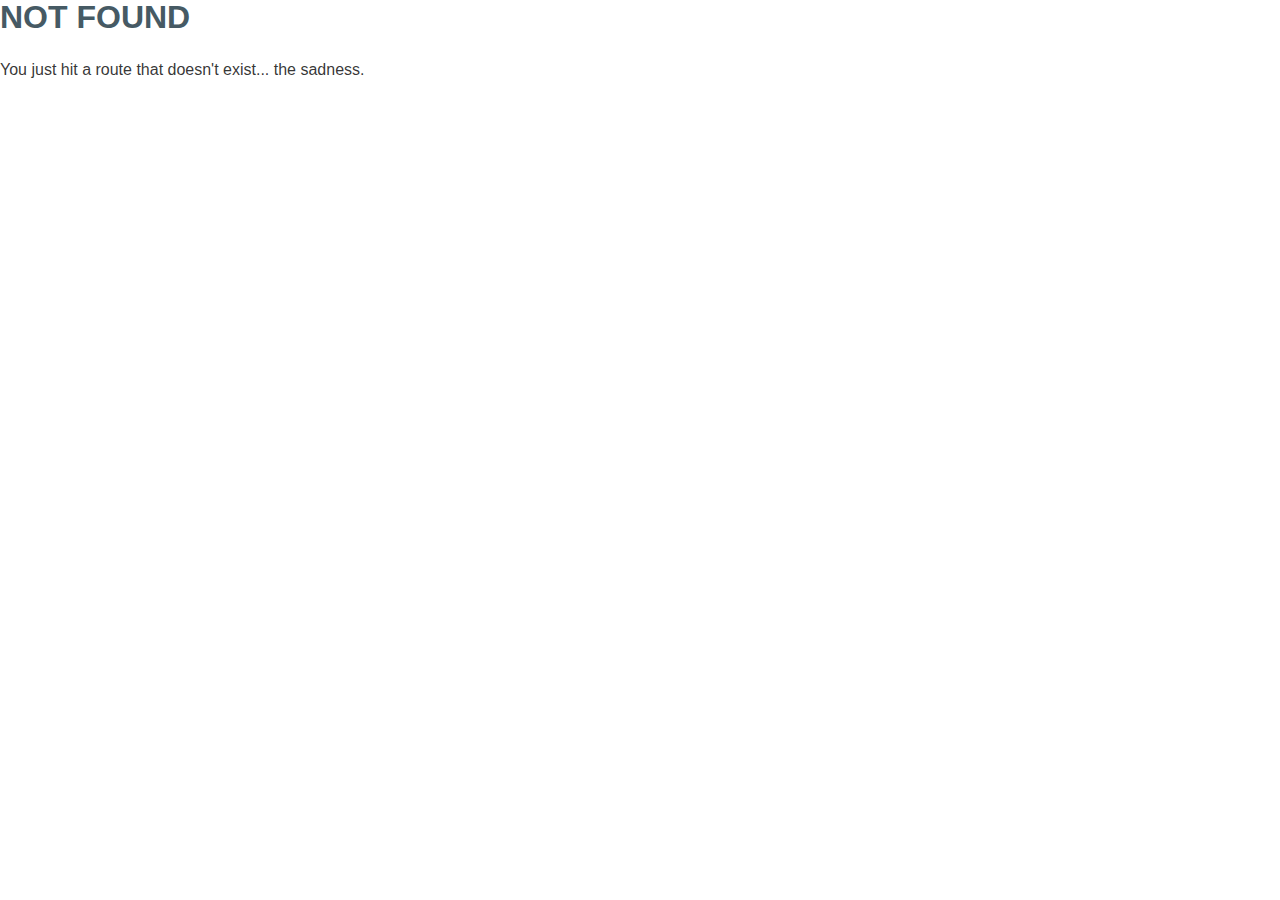
==== commit 32ed623c: "Updates" ====
--- a/404/index.html
+++ b/404/index.html
@@ -1 +1 @@
-<!DOCTYPE html><html><head><meta charSet="utf-8"/><meta http-equiv="x-ua-compatible" content="ie=edge"/><meta name="viewport" content="width=device-width, initial-scale=1, shrink-to-fit=no"/><link rel="preload" href="/component---src-layouts-index-jsx-0200cf074f50d1ae8717.js" as="script"/><link rel="preload" href="/component---src-pages-404-jsx-38cd7a15be72a1308160.js" as="script"/><link rel="preload" href="/path---404-a0e39f21c11f6a62c5ab.js" as="script"/><link rel="preload" href="/app-6f7a986f92b025d05233.js" as="script"/><link rel="preload" href="/commons-17278949ed19a0a97c86.js" as="script"/><style id="typography.js">html{font-family:sans-serif;-ms-text-size-adjust:100%;-webkit-text-size-adjust:100%}body{margin:0}article,aside,details,figcaption,figure,footer,header,main,menu,nav,section,summary{display:block}audio,canvas,progress,video{display:inline-block}audio:not([controls]){display:none;height:0}progress{vertical-align:baseline}[hidden],template{display:none}a{background-color:transparent;-webkit-text-decoration-skip:objects}a:active,a:hover{outline-width:0}abbr[title]{border-bottom:none;text-decoration:underline;text-decoration:underline dotted}b,strong{font-weight:inherit;font-weight:bolder}dfn{font-style:italic}h1{font-size:2em;margin:.67em 0}mark{background-color:#ff0;color:#000}small{font-size:80%}sub,sup{font-size:75%;line-height:0;position:relative;vertical-align:baseline}sub{bottom:-.25em}sup{top:-.5em}img{border-style:none}svg:not(:root){overflow:hidden}code,kbd,pre,samp{font-family:monospace,monospace;font-size:1em}figure{margin:1em 40px}hr{box-sizing:content-box;height:0;overflow:visible}button,input,optgroup,select,textarea{font:inherit;margin:0}optgroup{font-weight:700}button,input{overflow:visible}button,select{text-transform:none}[type=reset],[type=submit],button,html [type=button]{-webkit-appearance:button}[type=button]::-moz-focus-inner,[type=reset]::-moz-focus-inner,[type=submit]::-moz-focus-inner,button::-moz-focus-inner{border-style:none;padding:0}[type=button]:-moz-focusring,[type=reset]:-moz-focusring,[type=submit]:-moz-focusring,button:-moz-focusring{outline:1px dotted ButtonText}fieldset{border:1px solid silver;margin:0 2px;padding:.35em .625em .75em}legend{box-sizing:border-box;color:inherit;display:table;max-width:100%;padding:0;white-space:normal}textarea{overflow:auto}[type=checkbox],[type=radio]{box-sizing:border-box;padding:0}[type=number]::-webkit-inner-spin-button,[type=number]::-webkit-outer-spin-button{height:auto}[type=search]{-webkit-appearance:textfield;outline-offset:-2px}[type=search]::-webkit-search-cancel-button,[type=search]::-webkit-search-decoration{-webkit-appearance:none}::-webkit-input-placeholder{color:inherit;opacity:.54}::-webkit-file-upload-button{-webkit-appearance:button;font:inherit}html{font:100%/1.45 'Brandon Grotesque','Helvetica Neue','Helvetica',sans-serif;box-sizing:border-box;overflow-y:scroll;}*{box-sizing:inherit;}*:before{box-sizing:inherit;}*:after{box-sizing:inherit;}body{color:hsla(0,0%,0%,0.8);font-family:'Brandon Grotesque','Helvetica Neue','Helvetica',sans-serif;font-weight:normal;word-wrap:break-word;font-kerning:normal;-moz-font-feature-settings:"kern", "liga", "clig", "calt";-ms-font-feature-settings:"kern", "liga", "clig", "calt";-webkit-font-feature-settings:"kern", "liga", "clig", "calt";font-feature-settings:"kern", "liga", "clig", "calt";}img{max-width:100%;margin-left:0;margin-right:0;margin-top:0;padding-bottom:0;padding-left:0;padding-right:0;padding-top:0;margin-bottom:1.45rem;}h1{margin-left:0;margin-right:0;margin-top:0;padding-bottom:0;padding-left:0;padding-right:0;padding-top:0;margin-bottom:1.45rem;color:#465A64;font-family:'Brandon Grotesque','Helvetica Neue','Helvetica',sans-serif;font-weight:bold;text-rendering:optimizeLegibility;font-size:2rem;line-height:1.1;}h2{margin-left:0;margin-right:0;margin-top:0;padding-bottom:0;padding-left:0;padding-right:0;padding-top:0;margin-bottom:1.45rem;color:#465A64;font-family:'Brandon Grotesque','Helvetica Neue','Helvetica',sans-serif;font-weight:bold;text-rendering:optimizeLegibility;font-size:1.51572rem;line-height:1.1;}h3{margin-left:0;margin-right:0;margin-top:0;padding-bottom:0;padding-left:0;padding-right:0;padding-top:0;margin-bottom:1.45rem;color:#465A64;font-family:'Brandon Grotesque','Helvetica Neue','Helvetica',sans-serif;font-weight:bold;text-rendering:optimizeLegibility;font-size:1.31951rem;line-height:1.1;}h4{margin-left:0;margin-right:0;margin-top:0;padding-bottom:0;padding-left:0;padding-right:0;padding-top:0;margin-bottom:1.45rem;color:#465A64;font-family:'Brandon Grotesque','Helvetica Neue','Helvetica',sans-serif;font-weight:bold;text-rendering:optimizeLegibility;font-size:1rem;line-height:1.1;}h5{margin-left:0;margin-right:0;margin-top:0;padding-bottom:0;padding-left:0;padding-right:0;padding-top:0;margin-bottom:1.45rem;color:#465A64;font-family:'Brandon Grotesque','Helvetica Neue','Helvetica',sans-serif;font-weight:bold;text-rendering:optimizeLegibility;font-size:0.87055rem;line-height:1.1;}h6{margin-left:0;margin-right:0;margin-top:0;padding-bottom:0;padding-left:0;padding-right:0;padding-top:0;margin-bottom:1.45rem;color:#465A64;font-family:'Brandon Grotesque','Helvetica Neue','Helvetica',sans-serif;font-weight:bold;text-rendering:optimizeLegibility;font-size:0.81225rem;line-height:1.1;}hgroup{margin-left:0;margin-right:0;margin-top:0;padding-bottom:0;padding-left:0;padding-right:0;padding-top:0;margin-bottom:1.45rem;}ul{margin-left:1.45rem;margin-right:0;margin-top:0;padding-bottom:0;padding-left:0;padding-right:0;padding-top:0;margin-bottom:1.45rem;list-style-position:outside;list-style-image:none;}ol{margin-left:1.45rem;margin-right:0;margin-top:0;padding-bottom:0;padding-left:0;padding-right:0;padding-top:0;margin-bottom:1.45rem;list-style-position:outside;list-style-image:none;}dl{margin-left:0;margin-right:0;margin-top:0;padding-bottom:0;padding-left:0;padding-right:0;padding-top:0;margin-bottom:1.45rem;}dd{margin-left:0;margin-right:0;margin-top:0;padding-bottom:0;padding-left:0;padding-right:0;padding-top:0;margin-bottom:1.45rem;}p{margin-left:0;margin-right:0;margin-top:0;padding-bottom:0;padding-left:0;padding-right:0;padding-top:0;margin-bottom:1.45rem;}figure{margin-left:0;margin-right:0;margin-top:0;padding-bottom:0;padding-left:0;padding-right:0;padding-top:0;margin-bottom:1.45rem;}pre{margin-left:0;margin-right:0;margin-top:0;padding-bottom:0;padding-left:0;padding-right:0;padding-top:0;margin-bottom:1.45rem;font-size:0.85rem;line-height:1.45rem;}table{margin-left:0;margin-right:0;margin-top:0;padding-bottom:0;padding-left:0;padding-right:0;padding-top:0;margin-bottom:1.45rem;font-size:1rem;line-height:1.45rem;border-collapse:collapse;width:100%;}fieldset{margin-left:0;margin-right:0;margin-top:0;padding-bottom:0;padding-left:0;padding-right:0;padding-top:0;margin-bottom:1.45rem;}blockquote{margin-left:1.45rem;margin-right:1.45rem;margin-top:0;padding-bottom:0;padding-left:0;padding-right:0;padding-top:0;margin-bottom:1.45rem;}form{margin-left:0;margin-right:0;margin-top:0;padding-bottom:0;padding-left:0;padding-right:0;padding-top:0;margin-bottom:1.45rem;}noscript{margin-left:0;margin-right:0;margin-top:0;padding-bottom:0;padding-left:0;padding-right:0;padding-top:0;margin-bottom:1.45rem;}iframe{margin-left:0;margin-right:0;margin-top:0;padding-bottom:0;padding-left:0;padding-right:0;padding-top:0;margin-bottom:1.45rem;}hr{margin-left:0;margin-right:0;margin-top:0;padding-bottom:0;padding-left:0;padding-right:0;padding-top:0;margin-bottom:calc(1.45rem - 1px);background:hsla(0,0%,0%,0.2);border:none;height:1px;}address{margin-left:0;margin-right:0;margin-top:0;padding-bottom:0;padding-left:0;padding-right:0;padding-top:0;margin-bottom:1.45rem;}b{font-weight:bold;}strong{font-weight:bold;}dt{font-weight:bold;}th{font-weight:bold;}li{margin-bottom:calc(1.45rem / 2);}ol li{padding-left:0;}ul li{padding-left:0;}li > ol{margin-left:1.45rem;margin-bottom:calc(1.45rem / 2);margin-top:calc(1.45rem / 2);}li > ul{margin-left:1.45rem;margin-bottom:calc(1.45rem / 2);margin-top:calc(1.45rem / 2);}blockquote *:last-child{margin-bottom:0;}li *:last-child{margin-bottom:0;}p *:last-child{margin-bottom:0;}li > p{margin-bottom:calc(1.45rem / 2);}code{font-size:0.85rem;line-height:1.45rem;}kbd{font-size:0.85rem;line-height:1.45rem;}samp{font-size:0.85rem;line-height:1.45rem;}abbr{border-bottom:1px dotted hsla(0,0%,0%,0.5);cursor:help;}acronym{border-bottom:1px dotted hsla(0,0%,0%,0.5);cursor:help;}abbr[title]{border-bottom:1px dotted hsla(0,0%,0%,0.5);cursor:help;text-decoration:none;}thead{text-align:left;}td,th{text-align:left;border-bottom:1px solid hsla(0,0%,0%,0.12);font-feature-settings:"tnum";-moz-font-feature-settings:"tnum";-ms-font-feature-settings:"tnum";-webkit-font-feature-settings:"tnum";padding-left:0.96667rem;padding-right:0.96667rem;padding-top:0.725rem;padding-bottom:calc(0.725rem - 1px);}th:first-child,td:first-child{padding-left:0;}th:last-child,td:last-child{padding-right:0;}</style><title data-react-helmet="true">SLO Hacks</title><meta data-react-helmet="true" name="description" content="SLO Hacks"/><meta data-react-helmet="true" name="keywords" content="san luis obispo, cal poly, hackathon, coding, software, competition"/><meta data-react-helmet="true" name="theme-color" content="#FFFFFF"/><style id="gatsby-inlined-css">@font-face{font-family:\../assets/fonts/UGO COLOR;src:url(/static/UGO-COLOR.40f204da.eot);src:url(/static/UGO-COLOR.40f204da.eot?#iefix) format("embedded-opentype"),url(/static/UGO-COLOR.e59ee098.woff) format("woff"),url(/static/UGO-COLOR.8373f332.ttf) format("truetype");font-weight:400;font-style:normal}@font-face{font-family:Brandon Grotesque;src:url(/static/BrandonGrotesque-Medium.a24bfe8e.eot);src:url(/static/BrandonGrotesque-Medium.a24bfe8e.eot?#iefix) format("embedded-opentype"),url(/static/BrandonGrotesque-Medium.920c11f3.woff) format("woff"),url(/static/BrandonGrotesque-Medium.ef4fddb0.ttf) format("truetype");font-weight:500;font-style:normal}@font-face{font-family:Brandon Grotesque;src:url(/static/BrandonGrotesque-Black.3114b5b0.eot);src:url(/static/BrandonGrotesque-Black.3114b5b0.eot?#iefix) format("embedded-opentype"),url(/static/BrandonGrotesque-Black.33bc2fdf.woff) format("woff"),url(/static/BrandonGrotesque-Black.3bebd53c.ttf) format("truetype");font-weight:900;font-style:normal}@font-face{font-family:Brandon Grotesque;src:url(/static/BrandonGrotesque-Bold.25ca70ac.eot);src:url(/static/BrandonGrotesque-Bold.25ca70ac.eot?#iefix) format("embedded-opentype"),url(/static/BrandonGrotesque-Bold.1ad8d40b.woff) format("woff"),url(/static/BrandonGrotesque-Bold.0b59275f.ttf) format("truetype");font-weight:700;font-style:normal}@font-face{font-family:Brandon Grotesque;src:url(/static/BrandonGrotesque-RegularItalic.9ed4f864.eot);src:url(/static/BrandonGrotesque-RegularItalic.9ed4f864.eot?#iefix) format("embedded-opentype"),url(/static/BrandonGrotesque-RegularItalic.10cc8d87.woff) format("woff"),url(/static/BrandonGrotesque-RegularItalic.ba6abfdd.ttf) format("truetype");font-weight:400;font-style:italic}@font-face{font-family:Brandon Grotesque;src:url(/static/BrandonGrotesque-MediumItalic.e5a84753.eot);src:url(/static/BrandonGrotesque-MediumItalic.e5a84753.eot?#iefix) format("embedded-opentype"),url(/static/BrandonGrotesque-MediumItalic.0eff8582.woff) format("woff"),url(/static/BrandonGrotesque-MediumItalic.32fdf003.ttf) format("truetype");font-weight:500;font-style:italic}@font-face{font-family:Brandon Grotesque;src:url(/static/BrandonGrotesque-LightItalic.d799d398.eot);src:url(/static/BrandonGrotesque-LightItalic.d799d398.eot?#iefix) format("embedded-opentype"),url(/static/BrandonGrotesque-LightItalic.c74c045f.woff) format("woff"),url(/static/BrandonGrotesque-LightItalic.48365373.ttf) format("truetype");font-weight:300;font-style:italic}@font-face{font-family:Brandon Grotesque;src:url(/static/BrandonGrotesque-ThinItalic.2e45beaa.eot);src:url(/static/BrandonGrotesque-ThinItalic.2e45beaa.eot?#iefix) format("embedded-opentype"),url(/static/BrandonGrotesque-ThinItalic.a71f8742.woff) format("woff"),url(/static/BrandonGrotesque-ThinItalic.eb2d3e41.ttf) format("truetype");font-weight:100;font-style:italic}@font-face{font-family:Brandon Grotesque;src:url(/static/BrandonGrotesque-BoldItalic.cb56c624.eot);src:url(/static/BrandonGrotesque-BoldItalic.cb56c624.eot?#iefix) format("embedded-opentype"),url(/static/BrandonGrotesque-BoldItalic.59d9de4a.woff) format("woff"),url(/static/BrandonGrotesque-BoldItalic.e66c2ccf.ttf) format("truetype");font-weight:700;font-style:italic}@font-face{font-family:Brandon Grotesque;src:url(/static/BrandonGrotesque-Regular.065b98c6.eot);src:url(/static/BrandonGrotesque-Regular.065b98c6.eot?#iefix) format("embedded-opentype"),url(/static/BrandonGrotesque-Regular.013a89eb.woff) format("woff"),url(/static/BrandonGrotesque-Regular.aba7d125.ttf) format("truetype");font-weight:400;font-style:normal}@font-face{font-family:Brandon Grotesque;src:url(/static/BrandonGrotesque-BlackItalic.f72917be.eot);src:url(/static/BrandonGrotesque-BlackItalic.f72917be.eot?#iefix) format("embedded-opentype"),url(/static/BrandonGrotesque-BlackItalic.fa9f6ac0.woff) format("woff"),url(/static/BrandonGrotesque-BlackItalic.acf34045.ttf) format("truetype");font-weight:900;font-style:italic}@font-face{font-family:Brandon Grotesque;src:url(/static/BrandonGrotesque-Thin.71ddba22.eot);src:url(/static/BrandonGrotesque-Thin.71ddba22.eot?#iefix) format("embedded-opentype"),url(/static/BrandonGrotesque-Thin.2de6b3e4.woff) format("woff"),url(/static/BrandonGrotesque-Thin.db853969.ttf) format("truetype");font-weight:100;font-style:normal}@font-face{font-family:Brandon Grotesque;src:url(/static/BrandonGrotesque-Light.9e65c2c4.eot);src:url(/static/BrandonGrotesque-Light.9e65c2c4.eot?#iefix) format("embedded-opentype"),url(/static/BrandonGrotesque-Light.152bdc29.woff) format("woff"),url(/static/BrandonGrotesque-Light.e4fcb109.ttf) format("truetype");font-weight:300;font-style:normal}.src-components----Hero-module---hero---388-5{grid-area:hero;background-image:url(/static/hills.a7fcbec2.png),linear-gradient(#90b5ed 20vh,#fec08a 80vh);background-size:100% auto;background-repeat:no-repeat;background-position:bottom;height:100vh;position:relative}@media screen and (min-width:992px){.src-components----Hero-module---hero---388-5{height:124vh}}.src-components----Hero-module---heroContainer---3iX3Z{display:-ms-grid;display:grid;-ms-grid-columns:3fr 6fr 3fr;grid-template-columns:3fr 6fr 3fr;grid-template-areas:". heroNav ." ". heroContent ." ". heroButton ."}.src-components----Hero-module---heroNav---3lUtN{padding-top:3rem;display:-ms-grid;display:grid;grid-template-areas:". navLogo .";grid-area:heroNav}.src-components----Hero-module---heroTheme---3sTtT img{display:block;width:auto;max-width:none;height:20vh}@media screen and (min-width:992px){.src-components----Hero-module---heroNav---3lUtN{margin:0 auto;-ms-grid-columns:1fr 1fr 1fr;grid-template-columns:1fr 1fr 1fr;grid-template-areas:"navLeft navLogo navRight"}.src-components----Hero-module---heroNav---3lUtN .src-components----Hero-module---navLeft---35UxK,.src-components----Hero-module---heroNav---3lUtN .src-components----Hero-module---navRight---1ikox{display:-ms-flexbox;display:flex}.src-components----Hero-module---heroTheme---3sTtT img{height:25vh}}.src-components----Hero-module---navLeft---35UxK{display:none;-ms-flex-direction:row;flex-direction:row;grid-area:navLeft;-ms-flex-align:center;align-items:center;-ms-flex-pack:end;justify-content:flex-end}.src-components----Hero-module---navRight---1ikox{display:none;-ms-flex-direction:row;flex-direction:row;grid-area:navRight;-ms-flex-align:center;align-items:center}.src-components----Hero-module---heroLink---1Cnlk{text-decoration:none;text-transform:uppercase;font-family:Brandon Grotesque,sans-serif;font-size:1.25rem;color:#fff;padding:2rem;font-weight:700}.src-components----Hero-module---heroLogo---1S1hA{grid-area:navLogo;display:-ms-flexbox;display:flex;-ms-flex-pack:center;justify-content:center}.src-components----Hero-module---heroLogo---1S1hA img{display:block;width:auto;max-width:none;height:9.5rem}.src-components----Hero-module---heroContent---2GPOp{grid-area:heroContent;display:-ms-flexbox;display:flex;margin-top:7vh;-ms-flex-align:center;align-items:center;-ms-flex-direction:column;flex-direction:column}.src-components----Hero-module---heroButtonContainer---3dpP4,.src-components----Hero-module---heroTheme---3sTtT{display:-ms-flexbox;display:flex;-ms-flex-pack:center;justify-content:center}.src-components----Hero-module---heroButtonContainer---3dpP4{grid-area:heroButton}.src-components----Hero-module---heroButton---3-Jo1{font-size:1.5rem;font-weight:700;background:transparent;display:inline-block;text-align:center;vertical-align:middle;padding:.25rem 2.5rem;border-radius:1rem;text-transform:uppercase;letter-spacing:.2rem;cursor:pointer;color:#fff;border:.4rem solid #fff;transition:.25s ease-in-out;margin-top:2rem}.src-components----Hero-module---heroButton---3-Jo1:hover{background:#fff;color:#000}.src-components----Hero-module---banner---1Mo8Y img{position:absolute;width:auto;height:15vh;margin-right:5vw;top:0;right:0}@media screen and (min-width:992px){.src-components----Hero-module---banner---1Mo8Y img{height:30vh;margin-right:4vw}}.src-components----About-module---about---pMLcS{grid-area:about;background-color:#5e6f37;height:100%}.src-components----About-module---aboutContainer---216cn{margin-top:0;background-image:url(/static/trees.85be08fc.png);background-position-x:10%;background-position-y:center;background-size:auto 100%;background-repeat:none;height:100vh;display:-ms-grid;display:grid;-ms-grid-columns:1fr 10fr 1fr;grid-template-columns:1fr 10fr 1fr;grid-template-areas:". aboutContent ."}@media screen and (min-width:580px){.src-components----About-module---aboutContainer---216cn{background-image:url(/static/trees-between.493d1244.png)}}.src-components----About-module---aboutContent---36P0Y{grid-area:aboutContent;padding-top:8vh}.src-components----About-module---aboutContent---36P0Y h1{color:#fff}.src-components----About-module---aboutContent---36P0Y p{color:#fff;font-size:1.25rem}.src-components----About-module---aboutHeader---38-aY{grid-area:aboutHeader;height:auto;font-size:2.5rem;text-transform:uppercase}@media screen and (min-width:880px){.src-components----About-module---aboutContainer---216cn{background-position-x:10%;background-image:url(/static/trees.85be08fc.png);background-size:contain;background-position:50%;background-repeat:no-repeat;-ms-grid-columns:2fr 4fr 5fr;grid-template-columns:2fr 4fr 5fr}.src-components----About-module---aboutContent---36P0Y p{font-size:1.25rem}.src-components----About-module---aboutHeader---38-aY{font-size:3rem}}.src-components----Tracks-module---tracks---RRfF0{display:-ms-grid;display:grid;grid-area:tracks;-ms-grid-columns:1fr 10fr 1fr;grid-template-columns:1fr 10fr 1fr;grid-row-gap:2rem;grid-template-areas:". trackHeader ." ". track .";background-image:url(/static/tracksBlur.089149bc.png);background-position-x:20%;background-size:cover;padding:2em 0}.src-components----Tracks-module---track---1sW9p{grid-area:track;display:-ms-flexbox;display:flex;-ms-flex-direction:column;flex-direction:column}.src-components----Tracks-module---trackHeader---1jHxA{color:#fff;font-size:3.25rem;grid-area:trackHeader}.src-components----Tracks-module---trackContainer---1ce7n{padding:1rem}.src-components----Tracks-module---track---1sW9p h2{text-transform:uppercase}.src-components----Tracks-module---trackContainer---1ce7n p{font-size:1.25rem}.src-components----Tracks-module---track---1sW9p h2:first-of-type{margin-bottom:0}.src-components----Tracks-module---trackImageContainer---1TzQm{text-align:center}.src-components----Tracks-module---image---hAvV0{width:40%;padding:1rem}@media screen and (min-width:992px){.src-components----Tracks-module---tracks---RRfF0{background-image:url(/static/tracks.b1599d33.png);background-size:contain;-ms-transform:rotate(-10deg);transform:rotate(-5deg);padding:3rem 0}.src-components----Tracks-module---track---1sW9p{-ms-flex-direction:row;flex-direction:row;-ms-flex-pack:justify;justify-content:space-between}.src-components----Tracks-module---trackContainer---1ce7n{width:30%}.src-components----Tracks-module---trackImageContainer---1TzQm{text-align:left}}.src-components----History-module---history---Bn49B{margin-top:9rem;grid-area:history}.src-components----History-module---historyContainer---3XyVH{display:-ms-grid;display:grid;-ms-grid-columns:1fr 10fr 1fr;grid-template-columns:1fr 10fr 1fr;grid-template-areas:". historyHeader ." ". historyText ." ". historyButton ."}.src-components----History-module---historyHeader---2OdTF{grid-area:historyHeader}.src-components----History-module---historyHeader---2OdTF h1{font-size:4rem;text-transform:uppercase;font-weight:900}.src-components----History-module---historyText---2jWN3{grid-area:historyText;text-align:left}.src-components----History-module---historyText---2jWN3 p{font-size:1.3rem;color:#67778e;font-weight:500}.src-components----History-module---historyButtonContainer---36njD{grid-area:historyButton}.src-components----History-module---historyButton---3_tYI{font-size:1.15rem;color:#67778e;border:3px solid #67778e;background:transparent;display:inline-block;text-align:center;vertical-align:middle;padding:.5rem 2.5rem;font-weight:500;border-radius:1.25rem;text-transform:uppercase;letter-spacing:.2rem;cursor:pointer;transition:.25s ease-in-out}.src-components----History-module---historyButton---3_tYI:hover{background-color:#67778e;color:#fff}@media screen and (min-width:992px){.src-components----History-module---historyContainer---3XyVH{display:-ms-grid;display:grid;-ms-grid-columns:2fr 4fr 4fr 2fr;grid-template-columns:2fr 4fr 4fr 2fr;grid-column-gap:1rem;grid-template-areas:". historyHeader historyText ." ". historyButton . ."}.src-components----History-module---historyText---2jWN3{text-align:right}}.src-components----Baker-module---baker---3uK1O{display:-ms-flexbox;display:flex;grid-area:baker}.src-components----Baker-module---baker_image---2UGlI{height:auto;-ms-flex-item-align:center;-ms-grid-row-align:center;align-self:center;margin-bottom:0}.src-components----FAQ-module---faq---m2j0G{display:-ms-grid;display:grid;-ms-grid-columns:1fr 10fr 1fr;grid-template-columns:1fr 10fr 1fr;grid-template-areas:"clouds clouds clouds" ". faqHeader ." ". faqWrapper .";grid-area:faq;background:linear-gradient(0deg,#e1f5f6,#dcf6f6)}.src-components----FAQ-module---faqWrapper---2kOJr{display:-ms-flexbox;display:flex;-ms-flex-direction:column;flex-direction:column;grid-area:faqWrapper}.src-components----FAQ-module---faqHeader---lWhyR{grid-area:faqHeader;color:#000;font-size:3.25rem}.src-components----FAQ-module---question---aPMtP{padding:.5rem 0}.src-components----FAQ-module---question---aPMtP a{text-decoration:none}.src-components----FAQ-module---cloud_image---13buG{grid-area:clouds}@media screen and (min-width:992px){.src-components----FAQ-module---faqSection---2_GyA{width:45%}.src-components----FAQ-module---faqWrapper---2kOJr{-ms-flex-direction:row;flex-direction:row;-ms-flex-pack:justify;justify-content:space-between}}.src-components----SponsorLogos-module---sponsorLogos---1lcUF{display:-ms-grid;display:grid;-ms-grid-columns:1fr;grid-template-columns:1fr}.src-components----SponsorLogos-module---silver---2SkU5{display:-ms-flexbox;display:flex;padding:2rem;-ms-flex-item-align:center;align-self:center;justify-self:center}.src-components----SponsorLogos-module---bigLogo---1gpRu{display:block;padding:2rem;-ms-flex-item-align:center;-ms-grid-row-align:center;align-self:center;justify-self:center}.src-components----SponsorLogos-module---viasat---1OJFS{grid-area:viasat}.src-components----SponsorLogos-module---godaddy---2OViT{grid-area:godaddy}.src-components----SponsorLogos-module---micro---Pbu51{grid-area:micro}.src-components----SponsorLogos-module---gcp---2qtAl{grid-area:gcp}.src-components----SponsorLogos-module---itrade---uzpKZ{grid-area:itrade}@media screen and (min-width:992px){.src-components----SponsorLogos-module---sponsorLogos---1lcUF{display:-ms-grid;display:grid;-ms-grid-columns:1fr 1fr 1fr;grid-template-columns:1fr 1fr 1fr}.src-components----SponsorLogos-module---kingSponsor---1jEiU{display:-ms-grid;display:grid;-ms-grid-columns:(1fr)[12];grid-template-columns:repeat(12,1fr);grid-template-areas:"itrade itrade itrade itrade itrade itrade itrade itrade itrade itrade itrade itrade";-ms-grid-column:span 3;grid-column:span 3;margin:0 auto}.src-components----SponsorLogos-module---kingLogo---HN74x{width:auto;height:12vh}.src-components----SponsorLogos-module---bigSponsors---37rNx{display:-ms-grid;display:grid;-ms-grid-column:span 3;grid-column:span 3;-ms-grid-columns:(1fr)[12];grid-template-columns:repeat(12,1fr);grid-template-areas:"viasat viasat viasat viasat godaddy godaddy godaddy godaddy micro micro micro micro"}.src-components----SponsorLogos-module---bigLogo---1gpRu{display:-ms-flexbox;display:flex;-ms-flex-item-align:center;align-self:center;justify-self:center;width:auto;height:25vh}.src-components----SponsorLogos-module---bigSponsorRow---2PEeS{display:-ms-grid;display:grid;-ms-grid-columns:(1fr)[12];grid-template-columns:repeat(12,1fr)}.src-components----SponsorLogos-module---smallLogos---2Vqps{display:-ms-grid;display:grid;-ms-grid-columns:1fr 1fr 1fr 1fr;grid-template-columns:1fr 1fr 1fr 1fr;-ms-grid-column:span 3;grid-column:span 3;width:85%;margin:0 auto}.src-components----SponsorLogos-module---silver---2SkU5{-ms-flex-item-align:center;-ms-grid-row-align:center;align-self:center;padding:2.5rem;justify-self:center}}.src-components----Sponsor-module---sponsor---D1vnr{display:-ms-grid;display:grid;grid-area:sponsor;-ms-grid-columns:1fr 10fr 1fr;grid-template-columns:1fr 10fr 1fr;grid-template-areas:"sponsorTransition sponsorTransition sponsorTransition" ". sponsorHeader ." ". sponsorContainer ." ". sponsorButton .";background:linear-gradient(#a4f3fb 80vh,#7dd8f4)}.src-components----Sponsor-module---sponsorHeader---2XBo_{grid-area:sponsorHeader;font-size:3.25rem;color:#fff;text-transform:uppercase}.src-components----Sponsor-module---sponsorButtonWrapper---TZdR_{margin:0 auto;padding:2em}.src-components----Sponsor-module---sponsorButton---2_PQB{font-size:1.5rem;background:transparent;display:inline-block;text-align:center;vertical-align:middle;padding:.5rem 2.5rem;font-weight:500;border-radius:1rem;text-transform:uppercase;letter-spacing:.2rem;cursor:pointer;color:#fff;border:3px solid #fff;transition:.25s ease-in-out}.src-components----Sponsor-module---sponsorButton---2_PQB:hover{background:#fff;color:#000}.src-components----Sponsor-module---sponsorContainer---1Bjqp{grid-area:sponsorContainer;display:-ms-flexbox;display:flex;-ms-flex-direction:column;flex-direction:column}.src-components----Sponsor-module---sponsorTransition_image---2fuQY{grid-area:sponsorTransition}.src-components-common----Footer-module---footer---1EyaW{grid-area:footer;display:-ms-flexbox;display:flex;-ms-flex-direction:column;flex-direction:column;-ms-flex-align:center;align-items:center}.src-components-common----Footer-module---footer__text---2Uuty{color:#fff;margin-left:.05rem;text-align:center;font-size:3vh}.src-components-common----Footer-module---footer__heart---2buMn{font-size:100%;color:red}.src-components-common----Footer-module---footer__social---1r1Cd{display:-ms-flexbox;display:flex;-ms-flex-direction:row;flex-direction:row;-ms-flex-pack:center;justify-content:center;-ms-flex-align:center;align-items:center;-ms-flex-line-pack:center;align-content:center}.src-components-common----Footer-module---footer__row---2Rn9y{display:-ms-flexbox;display:flex;-ms-flex-align:center;align-items:center;-ms-flex-pack:center;justify-content:center}.src-components-common----Footer-module---footer__icon---1V-8u{margin:0;height:5rem}.src-components-common----Footer-module---footer__twitter---1kf-_{margin-bottom:1rem}.src-components----CTA-module---cta---2J6zR{grid-area:cta;background-image:url(/static/beach.5a6e8e0f.png);background-size:cover;background-repeat:no-repeat}.src-components----CTA-module---ctaContainer---2dBtF{height:100vh;position:relative;display:-ms-flexbox;display:flex;-ms-flex-pack:center;justify-content:center;-ms-flex-line-pack:center;align-content:center}.src-components----CTA-module---footerContainer---ESSwz{position:absolute;bottom:0}.src-pages----index-module---layout---1tgzZ{display:-ms-grid;display:grid;-ms-grid-columns:1fr 10fr 1fr;grid-template-columns:1fr 10fr 1fr;grid-template-areas:"hero hero hero" "about about about" "tracks tracks tracks" "history history history" "baker baker baker" "schedule schedule schedule" "faq faq faq" "sponsor sponsor sponsor" "cta cta cta"}@media screen and (min-width:992px){.src-pages----index-module---layout---1tgzZ{display:-ms-grid;display:grid;-ms-grid-columns:1fr 10fr 1fr;grid-template-columns:1fr 10fr 1fr;grid-template-areas:"hero hero hero" "about about about" ". tracks ." ". history ." "baker baker baker" "schedule schedule schedule" "faq faq faq" "sponsor sponsor sponsor" "cta cta cta"}}</style></head><body><div id="___gatsby"><div data-reactroot=""><div><div><h1>NOT FOUND</h1><p>You just hit a route that doesn&#x27;t exist... the sadness.</p></div></div></div></div><script id="webpack-manifest">/*<![CDATA[*/window.webpackManifest={"231608221292675":"app-6f7a986f92b025d05233.js","183328146348521":"component---src-pages-404-jsx-38cd7a15be72a1308160.js","213534597649335":"component---src-pages-index-jsx-55579d360409624cebdc.js","60335399758886":"path----557518bd178906f8d58a.js","254022195166212":"path---404-a0e39f21c11f6a62c5ab.js","142629428675168":"path---index-a0e39f21c11f6a62c5ab.js","178698757827068":"path---404-html-a0e39f21c11f6a62c5ab.js","79611799117203":"component---src-layouts-index-jsx-0200cf074f50d1ae8717.js"}/*]]>*/</script><script>/*<![CDATA[*/["/commons-17278949ed19a0a97c86.js","/app-6f7a986f92b025d05233.js","/path---404-a0e39f21c11f6a62c5ab.js","/component---src-pages-404-jsx-38cd7a15be72a1308160.js","/component---src-layouts-index-jsx-0200cf074f50d1ae8717.js"].forEach(function(s){document.write('<script src="'+s+'" defer></'+'script>')})/*]]>*/</script></body></html>+<!DOCTYPE html><html><head><meta charSet="utf-8"/><meta http-equiv="x-ua-compatible" content="ie=edge"/><meta name="viewport" content="width=device-width, initial-scale=1, shrink-to-fit=no"/><link rel="preload" href="/event-dev/component---src-layouts-index-jsx-0200cf074f50d1ae8717.js" as="script"/><link rel="preload" href="/event-dev/component---src-pages-404-jsx-38cd7a15be72a1308160.js" as="script"/><link rel="preload" href="/event-dev/path---404-a0e39f21c11f6a62c5ab.js" as="script"/><link rel="preload" href="/event-dev/app-f37c58d2e035b1230ea1.js" as="script"/><link rel="preload" href="/event-dev/commons-f73abd4aeb48e2eda913.js" as="script"/><style id="typography.js">html{font-family:sans-serif;-ms-text-size-adjust:100%;-webkit-text-size-adjust:100%}body{margin:0}article,aside,details,figcaption,figure,footer,header,main,menu,nav,section,summary{display:block}audio,canvas,progress,video{display:inline-block}audio:not([controls]){display:none;height:0}progress{vertical-align:baseline}[hidden],template{display:none}a{background-color:transparent;-webkit-text-decoration-skip:objects}a:active,a:hover{outline-width:0}abbr[title]{border-bottom:none;text-decoration:underline;text-decoration:underline dotted}b,strong{font-weight:inherit;font-weight:bolder}dfn{font-style:italic}h1{font-size:2em;margin:.67em 0}mark{background-color:#ff0;color:#000}small{font-size:80%}sub,sup{font-size:75%;line-height:0;position:relative;vertical-align:baseline}sub{bottom:-.25em}sup{top:-.5em}img{border-style:none}svg:not(:root){overflow:hidden}code,kbd,pre,samp{font-family:monospace,monospace;font-size:1em}figure{margin:1em 40px}hr{box-sizing:content-box;height:0;overflow:visible}button,input,optgroup,select,textarea{font:inherit;margin:0}optgroup{font-weight:700}button,input{overflow:visible}button,select{text-transform:none}[type=reset],[type=submit],button,html [type=button]{-webkit-appearance:button}[type=button]::-moz-focus-inner,[type=reset]::-moz-focus-inner,[type=submit]::-moz-focus-inner,button::-moz-focus-inner{border-style:none;padding:0}[type=button]:-moz-focusring,[type=reset]:-moz-focusring,[type=submit]:-moz-focusring,button:-moz-focusring{outline:1px dotted ButtonText}fieldset{border:1px solid silver;margin:0 2px;padding:.35em .625em .75em}legend{box-sizing:border-box;color:inherit;display:table;max-width:100%;padding:0;white-space:normal}textarea{overflow:auto}[type=checkbox],[type=radio]{box-sizing:border-box;padding:0}[type=number]::-webkit-inner-spin-button,[type=number]::-webkit-outer-spin-button{height:auto}[type=search]{-webkit-appearance:textfield;outline-offset:-2px}[type=search]::-webkit-search-cancel-button,[type=search]::-webkit-search-decoration{-webkit-appearance:none}::-webkit-input-placeholder{color:inherit;opacity:.54}::-webkit-file-upload-button{-webkit-appearance:button;font:inherit}html{font:100%/1.45 'Brandon Grotesque','Helvetica Neue','Helvetica',sans-serif;box-sizing:border-box;overflow-y:scroll;}*{box-sizing:inherit;}*:before{box-sizing:inherit;}*:after{box-sizing:inherit;}body{color:hsla(0,0%,0%,0.8);font-family:'Brandon Grotesque','Helvetica Neue','Helvetica',sans-serif;font-weight:normal;word-wrap:break-word;font-kerning:normal;-moz-font-feature-settings:"kern", "liga", "clig", "calt";-ms-font-feature-settings:"kern", "liga", "clig", "calt";-webkit-font-feature-settings:"kern", "liga", "clig", "calt";font-feature-settings:"kern", "liga", "clig", "calt";}img{max-width:100%;margin-left:0;margin-right:0;margin-top:0;padding-bottom:0;padding-left:0;padding-right:0;padding-top:0;margin-bottom:1.45rem;}h1{margin-left:0;margin-right:0;margin-top:0;padding-bottom:0;padding-left:0;padding-right:0;padding-top:0;margin-bottom:1.45rem;color:#465A64;font-family:'Brandon Grotesque','Helvetica Neue','Helvetica',sans-serif;font-weight:bold;text-rendering:optimizeLegibility;font-size:2rem;line-height:1.1;}h2{margin-left:0;margin-right:0;margin-top:0;padding-bottom:0;padding-left:0;padding-right:0;padding-top:0;margin-bottom:1.45rem;color:#465A64;font-family:'Brandon Grotesque','Helvetica Neue','Helvetica',sans-serif;font-weight:bold;text-rendering:optimizeLegibility;font-size:1.51572rem;line-height:1.1;}h3{margin-left:0;margin-right:0;margin-top:0;padding-bottom:0;padding-left:0;padding-right:0;padding-top:0;margin-bottom:1.45rem;color:#465A64;font-family:'Brandon Grotesque','Helvetica Neue','Helvetica',sans-serif;font-weight:bold;text-rendering:optimizeLegibility;font-size:1.31951rem;line-height:1.1;}h4{margin-left:0;margin-right:0;margin-top:0;padding-bottom:0;padding-left:0;padding-right:0;padding-top:0;margin-bottom:1.45rem;color:#465A64;font-family:'Brandon Grotesque','Helvetica Neue','Helvetica',sans-serif;font-weight:bold;text-rendering:optimizeLegibility;font-size:1rem;line-height:1.1;}h5{margin-left:0;margin-right:0;margin-top:0;padding-bottom:0;padding-left:0;padding-right:0;padding-top:0;margin-bottom:1.45rem;color:#465A64;font-family:'Brandon Grotesque','Helvetica Neue','Helvetica',sans-serif;font-weight:bold;text-rendering:optimizeLegibility;font-size:0.87055rem;line-height:1.1;}h6{margin-left:0;margin-right:0;margin-top:0;padding-bottom:0;padding-left:0;padding-right:0;padding-top:0;margin-bottom:1.45rem;color:#465A64;font-family:'Brandon Grotesque','Helvetica Neue','Helvetica',sans-serif;font-weight:bold;text-rendering:optimizeLegibility;font-size:0.81225rem;line-height:1.1;}hgroup{margin-left:0;margin-right:0;margin-top:0;padding-bottom:0;padding-left:0;padding-right:0;padding-top:0;margin-bottom:1.45rem;}ul{margin-left:1.45rem;margin-right:0;margin-top:0;padding-bottom:0;padding-left:0;padding-right:0;padding-top:0;margin-bottom:1.45rem;list-style-position:outside;list-style-image:none;}ol{margin-left:1.45rem;margin-right:0;margin-top:0;padding-bottom:0;padding-left:0;padding-right:0;padding-top:0;margin-bottom:1.45rem;list-style-position:outside;list-style-image:none;}dl{margin-left:0;margin-right:0;margin-top:0;padding-bottom:0;padding-left:0;padding-right:0;padding-top:0;margin-bottom:1.45rem;}dd{margin-left:0;margin-right:0;margin-top:0;padding-bottom:0;padding-left:0;padding-right:0;padding-top:0;margin-bottom:1.45rem;}p{margin-left:0;margin-right:0;margin-top:0;padding-bottom:0;padding-left:0;padding-right:0;padding-top:0;margin-bottom:1.45rem;}figure{margin-left:0;margin-right:0;margin-top:0;padding-bottom:0;padding-left:0;padding-right:0;padding-top:0;margin-bottom:1.45rem;}pre{margin-left:0;margin-right:0;margin-top:0;padding-bottom:0;padding-left:0;padding-right:0;padding-top:0;margin-bottom:1.45rem;font-size:0.85rem;line-height:1.45rem;}table{margin-left:0;margin-right:0;margin-top:0;padding-bottom:0;padding-left:0;padding-right:0;padding-top:0;margin-bottom:1.45rem;font-size:1rem;line-height:1.45rem;border-collapse:collapse;width:100%;}fieldset{margin-left:0;margin-right:0;margin-top:0;padding-bottom:0;padding-left:0;padding-right:0;padding-top:0;margin-bottom:1.45rem;}blockquote{margin-left:1.45rem;margin-right:1.45rem;margin-top:0;padding-bottom:0;padding-left:0;padding-right:0;padding-top:0;margin-bottom:1.45rem;}form{margin-left:0;margin-right:0;margin-top:0;padding-bottom:0;padding-left:0;padding-right:0;padding-top:0;margin-bottom:1.45rem;}noscript{margin-left:0;margin-right:0;margin-top:0;padding-bottom:0;padding-left:0;padding-right:0;padding-top:0;margin-bottom:1.45rem;}iframe{margin-left:0;margin-right:0;margin-top:0;padding-bottom:0;padding-left:0;padding-right:0;padding-top:0;margin-bottom:1.45rem;}hr{margin-left:0;margin-right:0;margin-top:0;padding-bottom:0;padding-left:0;padding-right:0;padding-top:0;margin-bottom:calc(1.45rem - 1px);background:hsla(0,0%,0%,0.2);border:none;height:1px;}address{margin-left:0;margin-right:0;margin-top:0;padding-bottom:0;padding-left:0;padding-right:0;padding-top:0;margin-bottom:1.45rem;}b{font-weight:bold;}strong{font-weight:bold;}dt{font-weight:bold;}th{font-weight:bold;}li{margin-bottom:calc(1.45rem / 2);}ol li{padding-left:0;}ul li{padding-left:0;}li > ol{margin-left:1.45rem;margin-bottom:calc(1.45rem / 2);margin-top:calc(1.45rem / 2);}li > ul{margin-left:1.45rem;margin-bottom:calc(1.45rem / 2);margin-top:calc(1.45rem / 2);}blockquote *:last-child{margin-bottom:0;}li *:last-child{margin-bottom:0;}p *:last-child{margin-bottom:0;}li > p{margin-bottom:calc(1.45rem / 2);}code{font-size:0.85rem;line-height:1.45rem;}kbd{font-size:0.85rem;line-height:1.45rem;}samp{font-size:0.85rem;line-height:1.45rem;}abbr{border-bottom:1px dotted hsla(0,0%,0%,0.5);cursor:help;}acronym{border-bottom:1px dotted hsla(0,0%,0%,0.5);cursor:help;}abbr[title]{border-bottom:1px dotted hsla(0,0%,0%,0.5);cursor:help;text-decoration:none;}thead{text-align:left;}td,th{text-align:left;border-bottom:1px solid hsla(0,0%,0%,0.12);font-feature-settings:"tnum";-moz-font-feature-settings:"tnum";-ms-font-feature-settings:"tnum";-webkit-font-feature-settings:"tnum";padding-left:0.96667rem;padding-right:0.96667rem;padding-top:0.725rem;padding-bottom:calc(0.725rem - 1px);}th:first-child,td:first-child{padding-left:0;}th:last-child,td:last-child{padding-right:0;}</style><title data-react-helmet="true">SLO Hacks</title><meta data-react-helmet="true" name="description" content="SLO Hacks"/><meta data-react-helmet="true" name="keywords" content="san luis obispo, cal poly, hackathon, coding, software, competition"/><meta data-react-helmet="true" name="theme-color" content="#FFFFFF"/><style id="gatsby-inlined-css">@font-face{font-family:\../assets/fonts/UGO COLOR;src:url(/event-dev/static/UGO-COLOR.40f204da.eot);src:url(/event-dev/static/UGO-COLOR.40f204da.eot?#iefix) format("embedded-opentype"),url(/event-dev/static/UGO-COLOR.e59ee098.woff) format("woff"),url(/event-dev/static/UGO-COLOR.8373f332.ttf) format("truetype");font-weight:400;font-style:normal}@font-face{font-family:Brandon Grotesque;src:url(/event-dev/static/BrandonGrotesque-Medium.a24bfe8e.eot);src:url(/event-dev/static/BrandonGrotesque-Medium.a24bfe8e.eot?#iefix) format("embedded-opentype"),url(/event-dev/static/BrandonGrotesque-Medium.920c11f3.woff) format("woff"),url(/event-dev/static/BrandonGrotesque-Medium.ef4fddb0.ttf) format("truetype");font-weight:500;font-style:normal}@font-face{font-family:Brandon Grotesque;src:url(/event-dev/static/BrandonGrotesque-Black.3114b5b0.eot);src:url(/event-dev/static/BrandonGrotesque-Black.3114b5b0.eot?#iefix) format("embedded-opentype"),url(/event-dev/static/BrandonGrotesque-Black.33bc2fdf.woff) format("woff"),url(/event-dev/static/BrandonGrotesque-Black.3bebd53c.ttf) format("truetype");font-weight:900;font-style:normal}@font-face{font-family:Brandon Grotesque;src:url(/event-dev/static/BrandonGrotesque-Bold.25ca70ac.eot);src:url(/event-dev/static/BrandonGrotesque-Bold.25ca70ac.eot?#iefix) format("embedded-opentype"),url(/event-dev/static/BrandonGrotesque-Bold.1ad8d40b.woff) format("woff"),url(/event-dev/static/BrandonGrotesque-Bold.0b59275f.ttf) format("truetype");font-weight:700;font-style:normal}@font-face{font-family:Brandon Grotesque;src:url(/event-dev/static/BrandonGrotesque-RegularItalic.9ed4f864.eot);src:url(/event-dev/static/BrandonGrotesque-RegularItalic.9ed4f864.eot?#iefix) format("embedded-opentype"),url(/event-dev/static/BrandonGrotesque-RegularItalic.10cc8d87.woff) format("woff"),url(/event-dev/static/BrandonGrotesque-RegularItalic.ba6abfdd.ttf) format("truetype");font-weight:400;font-style:italic}@font-face{font-family:Brandon Grotesque;src:url(/event-dev/static/BrandonGrotesque-MediumItalic.e5a84753.eot);src:url(/event-dev/static/BrandonGrotesque-MediumItalic.e5a84753.eot?#iefix) format("embedded-opentype"),url(/event-dev/static/BrandonGrotesque-MediumItalic.0eff8582.woff) format("woff"),url(/event-dev/static/BrandonGrotesque-MediumItalic.32fdf003.ttf) format("truetype");font-weight:500;font-style:italic}@font-face{font-family:Brandon Grotesque;src:url(/event-dev/static/BrandonGrotesque-LightItalic.d799d398.eot);src:url(/event-dev/static/BrandonGrotesque-LightItalic.d799d398.eot?#iefix) format("embedded-opentype"),url(/event-dev/static/BrandonGrotesque-LightItalic.c74c045f.woff) format("woff"),url(/event-dev/static/BrandonGrotesque-LightItalic.48365373.ttf) format("truetype");font-weight:300;font-style:italic}@font-face{font-family:Brandon Grotesque;src:url(/event-dev/static/BrandonGrotesque-ThinItalic.2e45beaa.eot);src:url(/event-dev/static/BrandonGrotesque-ThinItalic.2e45beaa.eot?#iefix) format("embedded-opentype"),url(/event-dev/static/BrandonGrotesque-ThinItalic.a71f8742.woff) format("woff"),url(/event-dev/static/BrandonGrotesque-ThinItalic.eb2d3e41.ttf) format("truetype");font-weight:100;font-style:italic}@font-face{font-family:Brandon Grotesque;src:url(/event-dev/static/BrandonGrotesque-BoldItalic.cb56c624.eot);src:url(/event-dev/static/BrandonGrotesque-BoldItalic.cb56c624.eot?#iefix) format("embedded-opentype"),url(/event-dev/static/BrandonGrotesque-BoldItalic.59d9de4a.woff) format("woff"),url(/event-dev/static/BrandonGrotesque-BoldItalic.e66c2ccf.ttf) format("truetype");font-weight:700;font-style:italic}@font-face{font-family:Brandon Grotesque;src:url(/event-dev/static/BrandonGrotesque-Regular.065b98c6.eot);src:url(/event-dev/static/BrandonGrotesque-Regular.065b98c6.eot?#iefix) format("embedded-opentype"),url(/event-dev/static/BrandonGrotesque-Regular.013a89eb.woff) format("woff"),url(/event-dev/static/BrandonGrotesque-Regular.aba7d125.ttf) format("truetype");font-weight:400;font-style:normal}@font-face{font-family:Brandon Grotesque;src:url(/event-dev/static/BrandonGrotesque-BlackItalic.f72917be.eot);src:url(/event-dev/static/BrandonGrotesque-BlackItalic.f72917be.eot?#iefix) format("embedded-opentype"),url(/event-dev/static/BrandonGrotesque-BlackItalic.fa9f6ac0.woff) format("woff"),url(/event-dev/static/BrandonGrotesque-BlackItalic.acf34045.ttf) format("truetype");font-weight:900;font-style:italic}@font-face{font-family:Brandon Grotesque;src:url(/event-dev/static/BrandonGrotesque-Thin.71ddba22.eot);src:url(/event-dev/static/BrandonGrotesque-Thin.71ddba22.eot?#iefix) format("embedded-opentype"),url(/event-dev/static/BrandonGrotesque-Thin.2de6b3e4.woff) format("woff"),url(/event-dev/static/BrandonGrotesque-Thin.db853969.ttf) format("truetype");font-weight:100;font-style:normal}@font-face{font-family:Brandon Grotesque;src:url(/event-dev/static/BrandonGrotesque-Light.9e65c2c4.eot);src:url(/event-dev/static/BrandonGrotesque-Light.9e65c2c4.eot?#iefix) format("embedded-opentype"),url(/event-dev/static/BrandonGrotesque-Light.152bdc29.woff) format("woff"),url(/event-dev/static/BrandonGrotesque-Light.e4fcb109.ttf) format("truetype");font-weight:300;font-style:normal}.src-components----Hero-module---hero---388-5{grid-area:hero;background-image:url(/event-dev/static/hills.a7fcbec2.png),linear-gradient(#90b5ed 20vh,#fec08a 80vh);background-size:100% auto;background-repeat:no-repeat;background-position:bottom;height:100vh;position:relative}@media screen and (min-width:992px){.src-components----Hero-module---hero---388-5{height:124vh}}.src-components----Hero-module---heroContainer---3iX3Z{display:-ms-grid;display:grid;-ms-grid-columns:3fr 6fr 3fr;grid-template-columns:3fr 6fr 3fr;grid-template-areas:". heroNav ." ". heroContent ." ". heroButton ."}.src-components----Hero-module---heroNav---3lUtN{padding-top:3rem;display:-ms-grid;display:grid;grid-template-areas:". navLogo .";grid-area:heroNav}.src-components----Hero-module---heroTheme---3sTtT img{display:block;width:auto;max-width:none;height:20vh}@media screen and (min-width:992px){.src-components----Hero-module---heroNav---3lUtN{margin:0 auto;-ms-grid-columns:1fr 1fr 1fr;grid-template-columns:1fr 1fr 1fr;grid-template-areas:"navLeft navLogo navRight"}.src-components----Hero-module---heroNav---3lUtN .src-components----Hero-module---navLeft---35UxK,.src-components----Hero-module---heroNav---3lUtN .src-components----Hero-module---navRight---1ikox{display:-ms-flexbox;display:flex}.src-components----Hero-module---heroTheme---3sTtT img{height:25vh}}.src-components----Hero-module---navLeft---35UxK{display:none;-ms-flex-direction:row;flex-direction:row;grid-area:navLeft;-ms-flex-align:center;align-items:center;-ms-flex-pack:end;justify-content:flex-end}.src-components----Hero-module---navRight---1ikox{display:none;-ms-flex-direction:row;flex-direction:row;grid-area:navRight;-ms-flex-align:center;align-items:center}.src-components----Hero-module---heroLink---1Cnlk{text-decoration:none;text-transform:uppercase;font-family:Brandon Grotesque,sans-serif;font-size:1.25rem;color:#fff;padding:2rem;font-weight:700}.src-components----Hero-module---heroLogo---1S1hA{grid-area:navLogo;display:-ms-flexbox;display:flex;-ms-flex-pack:center;justify-content:center}.src-components----Hero-module---heroLogo---1S1hA img{display:block;width:auto;max-width:none;height:9.5rem}.src-components----Hero-module---heroContent---2GPOp{grid-area:heroContent;display:-ms-flexbox;display:flex;margin-top:7vh;-ms-flex-align:center;align-items:center;-ms-flex-direction:column;flex-direction:column}.src-components----Hero-module---heroButtonContainer---3dpP4,.src-components----Hero-module---heroTheme---3sTtT{display:-ms-flexbox;display:flex;-ms-flex-pack:center;justify-content:center}.src-components----Hero-module---heroButtonContainer---3dpP4{grid-area:heroButton}.src-components----Hero-module---heroButton---3-Jo1{font-size:1.5rem;font-weight:700;background:transparent;display:inline-block;text-align:center;vertical-align:middle;padding:.25rem 2.5rem;border-radius:1rem;text-transform:uppercase;letter-spacing:.2rem;cursor:pointer;color:#fff;border:.4rem solid #fff;transition:.25s ease-in-out;margin-top:2rem}.src-components----Hero-module---heroButton---3-Jo1:hover{background:#fff;color:#000}.src-components----Hero-module---banner---1Mo8Y img{position:absolute;width:auto;height:15vh;margin-right:5vw;top:0;right:0}@media screen and (min-width:992px){.src-components----Hero-module---banner---1Mo8Y img{height:30vh;margin-right:4vw}}.src-components----About-module---about---pMLcS{grid-area:about;background-color:#5e6f37;height:100%}.src-components----About-module---aboutContainer---216cn{margin-top:0;background-image:url(/event-dev/static/trees.85be08fc.png);background-position-x:10%;background-position-y:center;background-size:auto 100%;background-repeat:none;height:100vh;display:-ms-grid;display:grid;-ms-grid-columns:1fr 10fr 1fr;grid-template-columns:1fr 10fr 1fr;grid-template-areas:". aboutContent ."}@media screen and (min-width:580px){.src-components----About-module---aboutContainer---216cn{background-image:url(/event-dev/static/trees-between.493d1244.png)}}.src-components----About-module---aboutContent---36P0Y{grid-area:aboutContent;padding-top:8vh}.src-components----About-module---aboutContent---36P0Y h1{color:#fff}.src-components----About-module---aboutContent---36P0Y p{color:#fff;font-size:1.25rem}.src-components----About-module---aboutHeader---38-aY{grid-area:aboutHeader;height:auto;font-size:3rem;text-transform:uppercase}@media screen and (min-width:880px){.src-components----About-module---aboutContainer---216cn{background-position-x:10%;background-image:url(/event-dev/static/trees.85be08fc.png);background-size:contain;background-position:50%;background-repeat:no-repeat;-ms-grid-columns:2fr 4fr 5fr;grid-template-columns:2fr 4fr 5fr}.src-components----About-module---aboutContent---36P0Y p{font-size:1.25rem}.src-components----About-module---aboutHeader---38-aY{font-size:3rem}}.src-components----Tracks-module---tracks---RRfF0{display:-ms-grid;display:grid;grid-area:tracks;-ms-grid-columns:1fr 10fr 1fr;grid-template-columns:1fr 10fr 1fr;grid-row-gap:2rem;grid-template-areas:". trackHeader ." ". track .";background-image:url(/event-dev/static/tracksBlur.089149bc.png);background-position-x:20%;background-size:cover;padding:2em 0}.src-components----Tracks-module---track---1sW9p{grid-area:track;display:-ms-flexbox;display:flex;-ms-flex-direction:column;flex-direction:column}.src-components----Tracks-module---trackHeader---1jHxA{color:#fff;font-size:3.25rem;grid-area:trackHeader}.src-components----Tracks-module---trackContainer---1ce7n{padding:1rem}.src-components----Tracks-module---track---1sW9p h2{text-transform:uppercase}.src-components----Tracks-module---trackContainer---1ce7n p{font-size:1.25rem}.src-components----Tracks-module---track---1sW9p h2:first-of-type{margin-bottom:0}.src-components----Tracks-module---trackImageContainer---1TzQm{text-align:center}.src-components----Tracks-module---image---hAvV0{width:40%;padding:1rem}@media screen and (min-width:992px){.src-components----Tracks-module---tracks---RRfF0{background-image:url(/event-dev/static/tracks.b1599d33.png);background-size:contain;-ms-transform:rotate(-10deg);transform:rotate(-5deg);padding:3rem 0}.src-components----Tracks-module---track---1sW9p{-ms-flex-direction:row;flex-direction:row;-ms-flex-pack:justify;justify-content:space-between}.src-components----Tracks-module---trackContainer---1ce7n{width:30%}.src-components----Tracks-module---trackImageContainer---1TzQm{text-align:left}}.src-components----History-module---history---Bn49B{margin-top:9rem;grid-area:history}.src-components----History-module---historyContainer---3XyVH{display:-ms-grid;display:grid;-ms-grid-columns:1fr 10fr 1fr;grid-template-columns:1fr 10fr 1fr;grid-template-areas:". historyHeader ." ". historyText ." ". historyButton ."}.src-components----History-module---historyHeader---2OdTF{grid-area:historyHeader}.src-components----History-module---historyHeader---2OdTF h1{font-size:3rem;text-transform:uppercase;font-weight:900}.src-components----History-module---historyText---2jWN3{grid-area:historyText;text-align:left}.src-components----History-module---historyText---2jWN3 p{font-size:1.3rem;color:#67778e;font-weight:500}.src-components----History-module---historyButtonContainer---36njD{grid-area:historyButton}.src-components----History-module---historyButton---3_tYI{font-size:1.15rem;color:#67778e;border:3px solid #67778e;background:transparent;display:inline-block;text-align:center;vertical-align:middle;padding:.5rem 2.5rem;font-weight:500;border-radius:1.25rem;text-transform:uppercase;letter-spacing:.2rem;cursor:pointer;transition:.25s ease-in-out}.src-components----History-module---historyButton---3_tYI:hover{background-color:#67778e;color:#fff}@media screen and (min-width:992px){.src-components----History-module---historyContainer---3XyVH{display:-ms-grid;display:grid;-ms-grid-columns:2fr 4fr 4fr 2fr;grid-template-columns:2fr 4fr 4fr 2fr;grid-column-gap:1rem;grid-template-areas:". historyHeader historyText ." ". historyButton . ."}.src-components----History-module---historyText---2jWN3{text-align:right}}.src-components----Baker-module---baker---3uK1O{display:-ms-flexbox;display:flex;grid-area:baker}.src-components----Baker-module---baker_image---2UGlI{height:auto;-ms-flex-item-align:center;-ms-grid-row-align:center;align-self:center;margin-bottom:0}.src-components----FAQ-module---faq---m2j0G{display:-ms-grid;display:grid;-ms-grid-columns:1fr 10fr 1fr;grid-template-columns:1fr 10fr 1fr;grid-template-areas:"clouds clouds clouds" ". faqHeader ." ". faqWrapper .";grid-area:faq;background:linear-gradient(0deg,#e1f5f6,#dcf6f6)}.src-components----FAQ-module---faqWrapper---2kOJr{display:-ms-flexbox;display:flex;-ms-flex-direction:column;flex-direction:column;grid-area:faqWrapper}.src-components----FAQ-module---faqHeader---lWhyR{grid-area:faqHeader;color:#000;font-size:3.25rem}.src-components----FAQ-module---question---aPMtP{padding:.5rem 0}.src-components----FAQ-module---question---aPMtP a{text-decoration:none}.src-components----FAQ-module---cloud_image---13buG{grid-area:clouds}@media screen and (min-width:992px){.src-components----FAQ-module---faqSection---2_GyA{width:45%}.src-components----FAQ-module---faqWrapper---2kOJr{-ms-flex-direction:row;flex-direction:row;-ms-flex-pack:justify;justify-content:space-between}}.src-components----SponsorLogos-module---sponsorLogos---1lcUF{display:-ms-grid;display:grid;-ms-grid-columns:1fr;grid-template-columns:1fr}.src-components----SponsorLogos-module---silver---2SkU5{display:-ms-flexbox;display:flex;padding:2rem;-ms-flex-item-align:center;align-self:center;justify-self:center}.src-components----SponsorLogos-module---medLogo---_TZR0{display:block;padding:2rem;-ms-flex-item-align:center;-ms-grid-row-align:center;align-self:center;justify-self:center}@media screen and (min-width:992px){.src-components----SponsorLogos-module---sponsorLogos---1lcUF{display:-ms-grid;display:grid;-ms-grid-columns:1fr 1fr 1fr;grid-template-columns:1fr 1fr 1fr}.src-components----SponsorLogos-module---topSponsors---3VTPn{display:-ms-grid;display:grid;-ms-grid-columns:(1fr)[12];grid-template-columns:repeat(12,1fr);grid-template-areas:"itrade itrade itrade itrade itrade itrade itrade itrade itrade itrade itrade itrade";-ms-grid-column:span 3;grid-column:span 3;margin:0 auto}.src-components----SponsorLogos-module---topLogo---19fc5{width:auto;height:12vh}.src-components----SponsorLogos-module---medSponsors---ppvjA{display:-ms-grid;display:grid;-ms-grid-column:span 3;grid-column:span 3;-ms-grid-columns:(1fr)[12];grid-template-columns:repeat(12,1fr);grid-template-areas:"viasat viasat viasat viasat godaddy godaddy godaddy godaddy micro micro micro micro"}.src-components----SponsorLogos-module---medLogo---_TZR0{display:-ms-flexbox;display:flex;-ms-flex-item-align:center;align-self:center;justify-self:center;width:auto;height:25vh}.src-components----SponsorLogos-module---smallLogos---2Vqps{display:-ms-grid;display:grid;-ms-grid-columns:1fr 1fr 1fr 1fr;grid-template-columns:1fr 1fr 1fr 1fr;-ms-grid-column:span 3;grid-column:span 3;width:85%;margin:0 auto}.src-components----SponsorLogos-module---silver---2SkU5{-ms-flex-item-align:center;-ms-grid-row-align:center;align-self:center;padding:2.5rem;justify-self:center}}.src-components----SponsorLogos-module---viasat---1OJFS{grid-area:viasat}.src-components----SponsorLogos-module---godaddy---2OViT{grid-area:godaddy}.src-components----SponsorLogos-module---micro---Pbu51{grid-area:micro}.src-components----SponsorLogos-module---itrade---uzpKZ{grid-area:itrade}.src-components----Sponsor-module---sponsor---D1vnr{display:-ms-grid;display:grid;grid-area:sponsor;-ms-grid-columns:1fr 10fr 1fr;grid-template-columns:1fr 10fr 1fr;grid-template-areas:"sponsorTransition sponsorTransition sponsorTransition" ". sponsorHeader ." ". sponsorContainer ." ". sponsorButton .";background:linear-gradient(#a4f3fb 80vh,#7dd8f4)}.src-components----Sponsor-module---sponsorHeader---2XBo_{grid-area:sponsorHeader;font-size:3.25rem;color:#fff;text-transform:uppercase}.src-components----Sponsor-module---sponsorButtonWrapper---TZdR_{margin:0 auto;padding:2em}.src-components----Sponsor-module---sponsorButton---2_PQB{font-size:1.5rem;background:transparent;display:inline-block;text-align:center;vertical-align:middle;padding:.5rem 2.5rem;font-weight:500;border-radius:1rem;text-transform:uppercase;letter-spacing:.2rem;cursor:pointer;color:#fff;border:3px solid #fff;transition:.25s ease-in-out}.src-components----Sponsor-module---sponsorButton---2_PQB:hover{background:#fff;color:#000}.src-components----Sponsor-module---sponsorContainer---1Bjqp{grid-area:sponsorContainer;display:-ms-flexbox;display:flex;-ms-flex-direction:column;flex-direction:column}.src-components----Sponsor-module---sponsorTransition_image---2fuQY{grid-area:sponsorTransition}.src-components-common----Footer-module---footer---1EyaW{grid-area:footer;display:-ms-flexbox;display:flex;-ms-flex-direction:column;flex-direction:column;-ms-flex-align:center;align-items:center}.src-components-common----Footer-module---footer__text---2Uuty{color:#fff;margin-left:.05rem;text-align:center;font-size:3vh}.src-components-common----Footer-module---footer__heart---2buMn{font-size:100%;color:red}.src-components-common----Footer-module---footer__social---1r1Cd{display:-ms-flexbox;display:flex;-ms-flex-direction:row;flex-direction:row;-ms-flex-pack:center;justify-content:center;-ms-flex-align:center;align-items:center;-ms-flex-line-pack:center;align-content:center}.src-components-common----Footer-module---footer__row---2Rn9y{display:-ms-flexbox;display:flex;-ms-flex-align:center;align-items:center;-ms-flex-pack:center;justify-content:center}.src-components-common----Footer-module---footer__icon---1V-8u{margin:0;height:5rem}.src-components-common----Footer-module---footer__twitter---1kf-_{margin-bottom:1rem}.src-components----CTA-module---cta---2J6zR{grid-area:cta;background-image:url(/event-dev/static/beach.5a6e8e0f.png);background-size:cover;background-repeat:no-repeat}.src-components----CTA-module---ctaContainer---2dBtF{height:100vh;position:relative;display:-ms-flexbox;display:flex;-ms-flex-pack:center;justify-content:center;-ms-flex-line-pack:center;align-content:center}.src-components----CTA-module---footerContainer---ESSwz{position:absolute;bottom:0}.src-pages----index-module---layout---1tgzZ{display:-ms-grid;display:grid;-ms-grid-columns:1fr 10fr 1fr;grid-template-columns:1fr 10fr 1fr;grid-template-areas:"hero hero hero" "about about about" "tracks tracks tracks" "history history history" "baker baker baker" "schedule schedule schedule" "faq faq faq" "sponsor sponsor sponsor" "cta cta cta"}@media screen and (min-width:992px){.src-pages----index-module---layout---1tgzZ{display:-ms-grid;display:grid;-ms-grid-columns:1fr 10fr 1fr;grid-template-columns:1fr 10fr 1fr;grid-template-areas:"hero hero hero" "about about about" ". tracks ." ". history ." "baker baker baker" "schedule schedule schedule" "faq faq faq" "sponsor sponsor sponsor" "cta cta cta"}}</style></head><body><div id="___gatsby"><div data-reactroot=""><div><div><h1>NOT FOUND</h1><p>You just hit a route that doesn&#x27;t exist... the sadness.</p></div></div></div></div><script id="webpack-manifest">/*<![CDATA[*/window.webpackManifest={"231608221292675":"app-f37c58d2e035b1230ea1.js","183328146348521":"component---src-pages-404-jsx-38cd7a15be72a1308160.js","213534597649335":"component---src-pages-index-jsx-afefc0f12c2b6b9cdfd3.js","60335399758886":"path----557518bd178906f8d58a.js","254022195166212":"path---404-a0e39f21c11f6a62c5ab.js","142629428675168":"path---index-a0e39f21c11f6a62c5ab.js","178698757827068":"path---404-html-a0e39f21c11f6a62c5ab.js","79611799117203":"component---src-layouts-index-jsx-0200cf074f50d1ae8717.js"}/*]]>*/</script><script>/*<![CDATA[*/["/event-dev/commons-f73abd4aeb48e2eda913.js","/event-dev/app-f37c58d2e035b1230ea1.js","/event-dev/path---404-a0e39f21c11f6a62c5ab.js","/event-dev/component---src-pages-404-jsx-38cd7a15be72a1308160.js","/event-dev/component---src-layouts-index-jsx-0200cf074f50d1ae8717.js"].forEach(function(s){document.write('<script src="'+s+'" defer></'+'script>')})/*]]>*/</script></body></html>